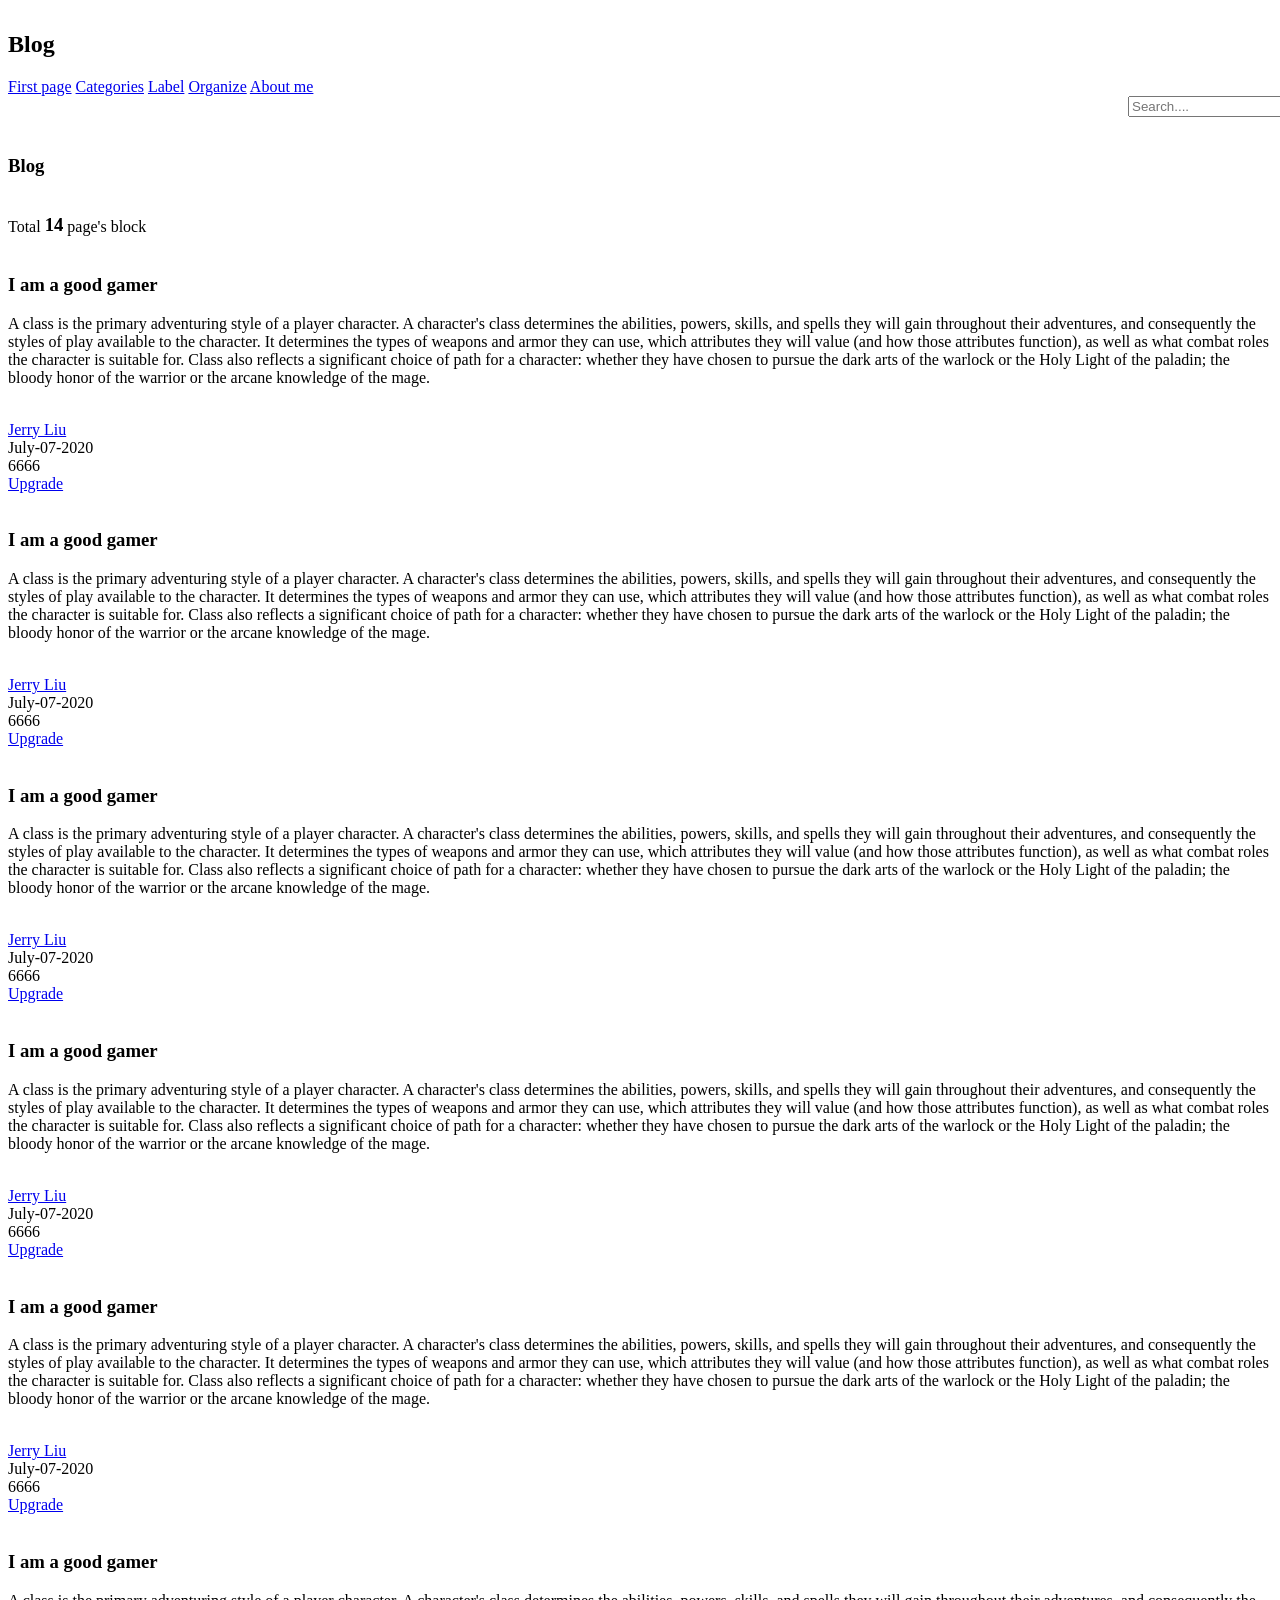
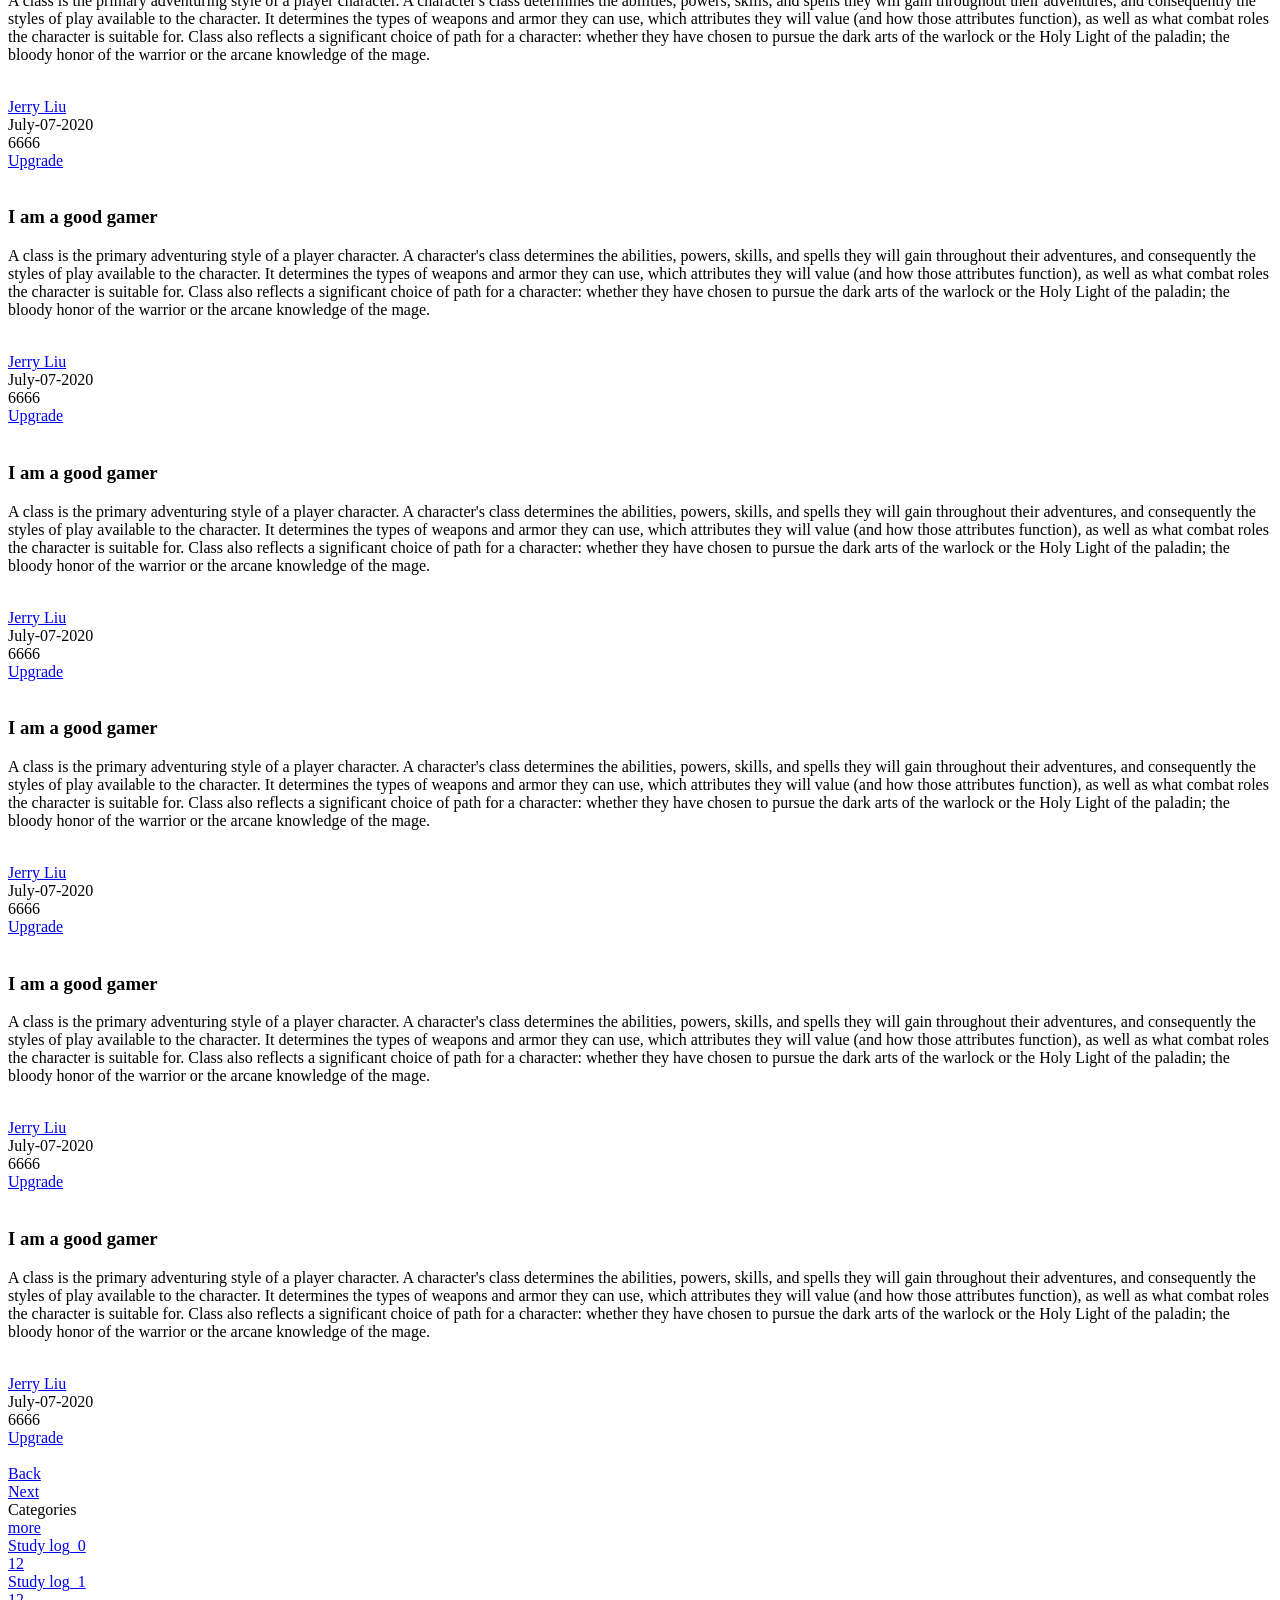
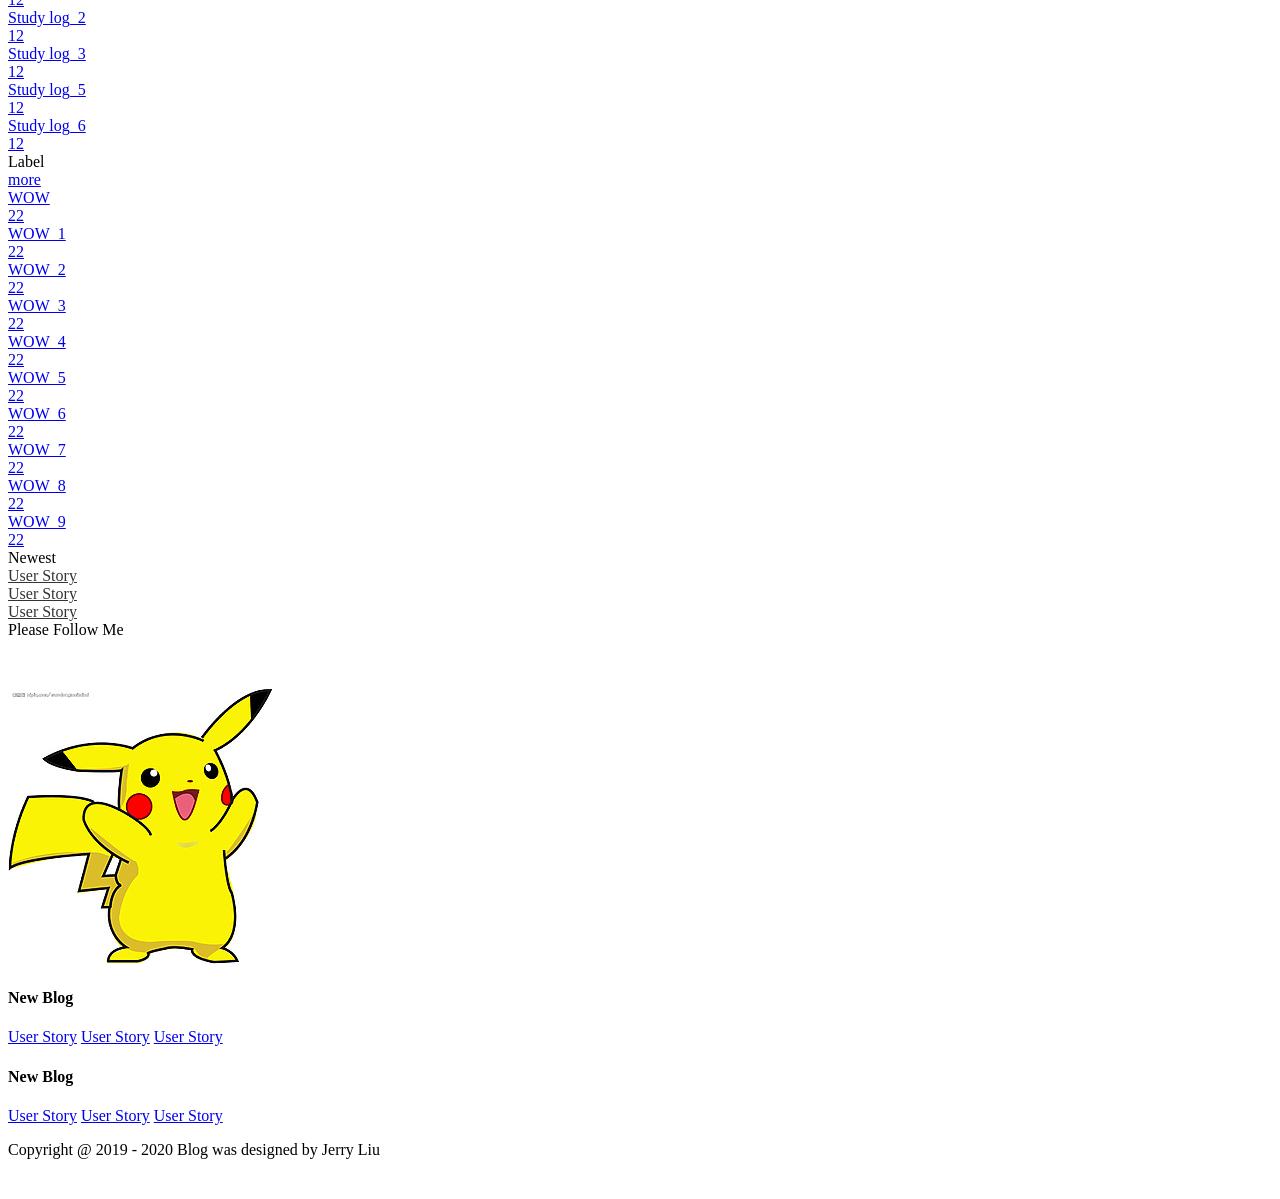
==== src/main/resources/templates/index.html @ 3574fde2 "adding html filesc" ====
<!DOCTYPE html>
<html lang="en">
<head>
    <meta charset="UTF-8">
    <title>First Page</title>
    <meta name="viewpoint" content="width=device-width,initial-scale=1.0">
    <link rel="stylesheet" href="https://cdn.jsdelivr.net/npm/semantic-ui@2.4.2/dist/semantic.min.css">
    <link rel="stylesheet" href="../static/css/me.css">
</head>

<body>
    <!--Navigation-->
    <nav class="ui inverted attached segment m-padded-tb-mini" >
        <div class="ui container">
            <div class="ui inverted secondary stackable menu">
                <h2 class="ui teal header item">Blog</h2>
                <a href="#" class="item"><i class="home icon"></i>First page</a>
                <a href="#" class="item"><i class="idea icon"></i>Categories</a>
                <a href="#" class="item"><i class="tags icon"></i>Label</a>
                <a href="#" class="item"><i class="clone icon"></i>Organize</a>
                <a href="#" class="item"><i class="info icon"></i>About me</a>
                <div class="right item">
                    <div class="ui icon input m-padded-tb-search">
                        <input type="text" placeholder="Search....">
                        <i class="search icon"></i>
                        <i class="search link icon"></i>
                    </div>

                </div>
            </div>
        </div>

    </nav>

    <!--Mid-->
    <div class="m-padded-tb-massive">
        <div class="ui container">
            <div class="ui grid">
                <!--left blog list-->
                <div class="eleven wide column">

                    <div class="ui top attached segment">
                        <div class="ui middle aligned two column grid">
                            <div class="column">
                                <h3 class="ui teal header">Blog</h3>
                            </div>
                            <div class="right aligned column">
                               Total <h3 class="ui orange header m-inline-block">14</h3> page's block
                            </div>
                        </div>
                    </div>
                    <!--content-->
                    <div class="ui attached segment">

                        <div class="ui padded vertical segment">
                            <div class="ui grid">
                                <div class="eleven wide column">
                                    <h3 class="ui header">I am a good gamer</h3>
                                    <p>A class is the primary adventuring style of a player character. A character's class determines the abilities, powers, skills, and spells they will gain throughout their adventures, and consequently the styles of play available to the character. It determines the types of weapons and armor they can use, which attributes they will value (and how those attributes function), as well as what combat roles the character is suitable for. Class also reflects a significant choice of path for a character: whether they have chosen to pursue the dark arts of the warlock or the Holy Light of the paladin; the bloody honor of the warrior or the arcane knowledge of the mage.</p>
                                    <div class="ui grid">
                                        <div class="eleven wide column">
                                            <div class="ui horizontal link list">
                                                <div class="item">

                                                    <img src="https://picsum.photos/id/1/30/30" alt="" class="ui avatar image">
                                                    <div class="content"><a href="#" class="header">Jerry Liu</a></div>
                                                </div>
                                                <div class="item">
                                                   <i class="calendar icon"></i> July-07-2020
                                                </div>
                                                <div class="class item">
                                                    <i class="eye icon"></i> 6666
                                                </div>
                                            </div>
                                        </div>
                                        <div class="right aligned five wide column">
                                            <a href="#" target="_blank" class="ui teal label">Upgrade</a>
                                        </div>
                                    </div>
                                </div>


                                <div class="five wide column">
                                    <a href="#" target="_blank">
                                        <img src="https://picsum.photos/id/1/800/400" alt="" class="ui rounded image">
                                    </a>
                                </div>
                            </div>
                        </div>
                        <div class="ui padded vertical segment">
                            <div class="ui grid">
                                <div class="eleven wide column">
                                    <h3 class="ui header">I am a good gamer</h3>
                                    <p>A class is the primary adventuring style of a player character. A character's class determines the abilities, powers, skills, and spells they will gain throughout their adventures, and consequently the styles of play available to the character. It determines the types of weapons and armor they can use, which attributes they will value (and how those attributes function), as well as what combat roles the character is suitable for. Class also reflects a significant choice of path for a character: whether they have chosen to pursue the dark arts of the warlock or the Holy Light of the paladin; the bloody honor of the warrior or the arcane knowledge of the mage.</p>
                                    <div class="ui grid">
                                        <div class="eleven wide column">
                                            <div class="ui horizontal link list">
                                                <div class="item">

                                                    <img src="https://picsum.photos/id/1/30/30" alt="" class="ui avatar image">
                                                    <div class="content"><a href="#" class="header">Jerry Liu</a></div>
                                                </div>
                                                <div class="item">
                                                    <i class="calendar icon"></i> July-07-2020
                                                </div>
                                                <div class="class item">
                                                    <i class="eye icon"></i> 6666
                                                </div>
                                            </div>
                                        </div>
                                        <div class="right aligned five wide column">
                                            <a href="#" target="_blank" class="ui teal label">Upgrade</a>
                                        </div>
                                    </div>
                                </div>


                                <div class="five wide column">
                                    <a href="#" target="_blank">
                                        <img src="https://picsum.photos/id/1/800/400" alt="" class="ui rounded image">
                                    </a>
                                </div>
                            </div>
                        </div>
                        <div class="ui padded vertical segment">
                            <div class="ui grid">
                                <div class="eleven wide column">
                                    <h3 class="ui header">I am a good gamer</h3>
                                    <p>A class is the primary adventuring style of a player character. A character's class determines the abilities, powers, skills, and spells they will gain throughout their adventures, and consequently the styles of play available to the character. It determines the types of weapons and armor they can use, which attributes they will value (and how those attributes function), as well as what combat roles the character is suitable for. Class also reflects a significant choice of path for a character: whether they have chosen to pursue the dark arts of the warlock or the Holy Light of the paladin; the bloody honor of the warrior or the arcane knowledge of the mage.</p>
                                    <div class="ui grid">
                                        <div class="eleven wide column">
                                            <div class="ui horizontal link list">
                                                <div class="item">

                                                    <img src="https://picsum.photos/id/1/30/30" alt="" class="ui avatar image">
                                                    <div class="content"><a href="#" class="header">Jerry Liu</a></div>
                                                </div>
                                                <div class="item">
                                                    <i class="calendar icon"></i> July-07-2020
                                                </div>
                                                <div class="class item">
                                                    <i class="eye icon"></i> 6666
                                                </div>
                                            </div>
                                        </div>
                                        <div class="right aligned five wide column">
                                            <a href="#" target="_blank" class="ui teal label">Upgrade</a>
                                        </div>
                                    </div>
                                </div>


                                <div class="five wide column">
                                    <a href="#" target="_blank">
                                        <img src="https://picsum.photos/id/1/800/400" alt="" class="ui rounded image">
                                    </a>
                                </div>
                            </div>
                        </div>
                        <div class="ui padded vertical segment">
                            <div class="ui grid">
                                <div class="eleven wide column">
                                    <h3 class="ui header">I am a good gamer</h3>
                                    <p>A class is the primary adventuring style of a player character. A character's class determines the abilities, powers, skills, and spells they will gain throughout their adventures, and consequently the styles of play available to the character. It determines the types of weapons and armor they can use, which attributes they will value (and how those attributes function), as well as what combat roles the character is suitable for. Class also reflects a significant choice of path for a character: whether they have chosen to pursue the dark arts of the warlock or the Holy Light of the paladin; the bloody honor of the warrior or the arcane knowledge of the mage.</p>
                                    <div class="ui grid">
                                        <div class="eleven wide column">
                                            <div class="ui horizontal link list">
                                                <div class="item">

                                                    <img src="https://picsum.photos/id/1/30/30" alt="" class="ui avatar image">
                                                    <div class="content"><a href="#" class="header">Jerry Liu</a></div>
                                                </div>
                                                <div class="item">
                                                    <i class="calendar icon"></i> July-07-2020
                                                </div>
                                                <div class="class item">
                                                    <i class="eye icon"></i> 6666
                                                </div>
                                            </div>
                                        </div>
                                        <div class="right aligned five wide column">
                                            <a href="#" target="_blank" class="ui teal label">Upgrade</a>
                                        </div>
                                    </div>
                                </div>


                                <div class="five wide column">
                                    <a href="#" target="_blank">
                                        <img src="https://picsum.photos/id/1/800/400" alt="" class="ui rounded image">
                                    </a>
                                </div>
                            </div>
                        </div>
                        <div class="ui padded vertical segment">
                            <div class="ui grid">
                                <div class="eleven wide column">
                                    <h3 class="ui header">I am a good gamer</h3>
                                    <p>A class is the primary adventuring style of a player character. A character's class determines the abilities, powers, skills, and spells they will gain throughout their adventures, and consequently the styles of play available to the character. It determines the types of weapons and armor they can use, which attributes they will value (and how those attributes function), as well as what combat roles the character is suitable for. Class also reflects a significant choice of path for a character: whether they have chosen to pursue the dark arts of the warlock or the Holy Light of the paladin; the bloody honor of the warrior or the arcane knowledge of the mage.</p>
                                    <div class="ui grid">
                                        <div class="eleven wide column">
                                            <div class="ui horizontal link list">
                                                <div class="item">

                                                    <img src="https://picsum.photos/id/1/30/30" alt="" class="ui avatar image">
                                                    <div class="content"><a href="#" class="header">Jerry Liu</a></div>
                                                </div>
                                                <div class="item">
                                                    <i class="calendar icon"></i> July-07-2020
                                                </div>
                                                <div class="class item">
                                                    <i class="eye icon"></i> 6666
                                                </div>
                                            </div>
                                        </div>
                                        <div class="right aligned five wide column">
                                            <a href="#" target="_blank" class="ui teal label">Upgrade</a>
                                        </div>
                                    </div>
                                </div>


                                <div class="five wide column">
                                    <a href="#" target="_blank">
                                        <img src="https://picsum.photos/id/1/800/400" alt="" class="ui rounded image">
                                    </a>
                                </div>
                            </div>
                        </div>
                        <div class="ui padded vertical segment">
                            <div class="ui grid">
                                <div class="eleven wide column">
                                    <h3 class="ui header">I am a good gamer</h3>
                                    <p>A class is the primary adventuring style of a player character. A character's class determines the abilities, powers, skills, and spells they will gain throughout their adventures, and consequently the styles of play available to the character. It determines the types of weapons and armor they can use, which attributes they will value (and how those attributes function), as well as what combat roles the character is suitable for. Class also reflects a significant choice of path for a character: whether they have chosen to pursue the dark arts of the warlock or the Holy Light of the paladin; the bloody honor of the warrior or the arcane knowledge of the mage.</p>
                                    <div class="ui grid">
                                        <div class="eleven wide column">
                                            <div class="ui horizontal link list">
                                                <div class="item">

                                                    <img src="https://picsum.photos/id/1/30/30" alt="" class="ui avatar image">
                                                    <div class="content"><a href="#" class="header">Jerry Liu</a></div>
                                                </div>
                                                <div class="item">
                                                    <i class="calendar icon"></i> July-07-2020
                                                </div>
                                                <div class="class item">
                                                    <i class="eye icon"></i> 6666
                                                </div>
                                            </div>
                                        </div>
                                        <div class="right aligned five wide column">
                                            <a href="#" target="_blank" class="ui teal label">Upgrade</a>
                                        </div>
                                    </div>
                                </div>


                                <div class="five wide column">
                                    <a href="#" target="_blank">
                                        <img src="https://picsum.photos/id/1/800/400" alt="" class="ui rounded image">
                                    </a>
                                </div>
                            </div>
                        </div>
                        <div class="ui padded vertical segment">
                            <div class="ui grid">
                                <div class="eleven wide column">
                                    <h3 class="ui header">I am a good gamer</h3>
                                    <p>A class is the primary adventuring style of a player character. A character's class determines the abilities, powers, skills, and spells they will gain throughout their adventures, and consequently the styles of play available to the character. It determines the types of weapons and armor they can use, which attributes they will value (and how those attributes function), as well as what combat roles the character is suitable for. Class also reflects a significant choice of path for a character: whether they have chosen to pursue the dark arts of the warlock or the Holy Light of the paladin; the bloody honor of the warrior or the arcane knowledge of the mage.</p>
                                    <div class="ui grid">
                                        <div class="eleven wide column">
                                            <div class="ui horizontal link list">
                                                <div class="item">

                                                    <img src="https://picsum.photos/id/1/30/30" alt="" class="ui avatar image">
                                                    <div class="content"><a href="#" class="header">Jerry Liu</a></div>
                                                </div>
                                                <div class="item">
                                                    <i class="calendar icon"></i> July-07-2020
                                                </div>
                                                <div class="class item">
                                                    <i class="eye icon"></i> 6666
                                                </div>
                                            </div>
                                        </div>
                                        <div class="right aligned five wide column">
                                            <a href="#" target="_blank" class="ui teal label">Upgrade</a>
                                        </div>
                                    </div>
                                </div>


                                <div class="five wide column">
                                    <a href="#" target="_blank">
                                        <img src="https://picsum.photos/id/1/800/400" alt="" class="ui rounded image">
                                    </a>
                                </div>
                            </div>
                        </div>
                        <div class="ui padded vertical segment">
                            <div class="ui grid">
                                <div class="eleven wide column">
                                    <h3 class="ui header">I am a good gamer</h3>
                                    <p>A class is the primary adventuring style of a player character. A character's class determines the abilities, powers, skills, and spells they will gain throughout their adventures, and consequently the styles of play available to the character. It determines the types of weapons and armor they can use, which attributes they will value (and how those attributes function), as well as what combat roles the character is suitable for. Class also reflects a significant choice of path for a character: whether they have chosen to pursue the dark arts of the warlock or the Holy Light of the paladin; the bloody honor of the warrior or the arcane knowledge of the mage.</p>
                                    <div class="ui grid">
                                        <div class="eleven wide column">
                                            <div class="ui horizontal link list">
                                                <div class="item">

                                                    <img src="https://picsum.photos/id/1/30/30" alt="" class="ui avatar image">
                                                    <div class="content"><a href="#" class="header">Jerry Liu</a></div>
                                                </div>
                                                <div class="item">
                                                    <i class="calendar icon"></i> July-07-2020
                                                </div>
                                                <div class="class item">
                                                    <i class="eye icon"></i> 6666
                                                </div>
                                            </div>
                                        </div>
                                        <div class="right aligned five wide column">
                                            <a href="#" target="_blank" class="ui teal label">Upgrade</a>
                                        </div>
                                    </div>
                                </div>


                                <div class="five wide column">
                                    <a href="#" target="_blank">
                                        <img src="https://picsum.photos/id/1/800/400" alt="" class="ui rounded image">
                                    </a>
                                </div>
                            </div>
                        </div>
                        <div class="ui padded vertical segment">
                            <div class="ui grid">
                                <div class="eleven wide column">
                                    <h3 class="ui header">I am a good gamer</h3>
                                    <p>A class is the primary adventuring style of a player character. A character's class determines the abilities, powers, skills, and spells they will gain throughout their adventures, and consequently the styles of play available to the character. It determines the types of weapons and armor they can use, which attributes they will value (and how those attributes function), as well as what combat roles the character is suitable for. Class also reflects a significant choice of path for a character: whether they have chosen to pursue the dark arts of the warlock or the Holy Light of the paladin; the bloody honor of the warrior or the arcane knowledge of the mage.</p>
                                    <div class="ui grid">
                                        <div class="eleven wide column">
                                            <div class="ui horizontal link list">
                                                <div class="item">

                                                    <img src="https://picsum.photos/id/1/30/30" alt="" class="ui avatar image">
                                                    <div class="content"><a href="#" class="header">Jerry Liu</a></div>
                                                </div>
                                                <div class="item">
                                                    <i class="calendar icon"></i> July-07-2020
                                                </div>
                                                <div class="class item">
                                                    <i class="eye icon"></i> 6666
                                                </div>
                                            </div>
                                        </div>
                                        <div class="right aligned five wide column">
                                            <a href="#" target="_blank" class="ui teal label">Upgrade</a>
                                        </div>
                                    </div>
                                </div>


                                <div class="five wide column">
                                    <a href="#" target="_blank">
                                        <img src="https://picsum.photos/id/1/800/400" alt="" class="ui rounded image">
                                    </a>
                                </div>
                            </div>
                        </div>
                        <div class="ui padded vertical segment">
                            <div class="ui grid">
                                <div class="eleven wide column">
                                    <h3 class="ui header">I am a good gamer</h3>
                                    <p>A class is the primary adventuring style of a player character. A character's class determines the abilities, powers, skills, and spells they will gain throughout their adventures, and consequently the styles of play available to the character. It determines the types of weapons and armor they can use, which attributes they will value (and how those attributes function), as well as what combat roles the character is suitable for. Class also reflects a significant choice of path for a character: whether they have chosen to pursue the dark arts of the warlock or the Holy Light of the paladin; the bloody honor of the warrior or the arcane knowledge of the mage.</p>
                                    <div class="ui grid">
                                        <div class="eleven wide column">
                                            <div class="ui horizontal link list">
                                                <div class="item">

                                                    <img src="https://picsum.photos/id/1/30/30" alt="" class="ui avatar image">
                                                    <div class="content"><a href="#" class="header">Jerry Liu</a></div>
                                                </div>
                                                <div class="item">
                                                    <i class="calendar icon"></i> July-07-2020
                                                </div>
                                                <div class="class item">
                                                    <i class="eye icon"></i> 6666
                                                </div>
                                            </div>
                                        </div>
                                        <div class="right aligned five wide column">
                                            <a href="#" target="_blank" class="ui teal label">Upgrade</a>
                                        </div>
                                    </div>
                                </div>


                                <div class="five wide column">
                                    <a href="#" target="_blank">
                                        <img src="https://picsum.photos/id/1/800/400" alt="" class="ui rounded image">
                                    </a>
                                </div>
                            </div>
                        </div>
                        <div class="ui padded vertical segment">
                            <div class="ui grid">
                                <div class="eleven wide column">
                                    <h3 class="ui header">I am a good gamer</h3>
                                    <p>A class is the primary adventuring style of a player character. A character's class determines the abilities, powers, skills, and spells they will gain throughout their adventures, and consequently the styles of play available to the character. It determines the types of weapons and armor they can use, which attributes they will value (and how those attributes function), as well as what combat roles the character is suitable for. Class also reflects a significant choice of path for a character: whether they have chosen to pursue the dark arts of the warlock or the Holy Light of the paladin; the bloody honor of the warrior or the arcane knowledge of the mage.</p>
                                    <div class="ui grid">
                                        <div class="eleven wide column">
                                            <div class="ui horizontal link list">
                                                <div class="item">

                                                    <img src="https://picsum.photos/id/1/30/30" alt="" class="ui avatar image">
                                                    <div class="content"><a href="#" class="header">Jerry Liu</a></div>
                                                </div>
                                                <div class="item">
                                                    <i class="calendar icon"></i> July-07-2020
                                                </div>
                                                <div class="class item">
                                                    <i class="eye icon"></i> 6666
                                                </div>
                                            </div>
                                        </div>
                                        <div class="right aligned five wide column">
                                            <a href="#" target="_blank" class="ui teal label">Upgrade</a>
                                        </div>
                                    </div>
                                </div>


                                <div class="five wide column">
                                    <a href="#" target="_blank">
                                        <img src="https://picsum.photos/id/1/800/400" alt="" class="ui rounded image">
                                    </a>
                                </div>
                            </div>
                        </div>

                    </div>

                    <!--footer-->
                    <div class="class ui bottom attached column">
                        <div class="ui middle aligned two column grid">
                            <div class="column">
                                <a href="#" class="ui teal basic button">Back</a>
                            </div>
                            <div class="right aligned column">
                                <a href="#" class="ui teal basic button">Next</a>
                            </div>
                        </div>
                    </div>
                </div>
                    <!--right top-->
                <div class="five wide column">
                    <!--Categories-->
                    <div class="ui segments">
                        <div class="ui secondary segment">
                            <div class="ui two column grid">
                                <div class="column">
                                    <i class="idea icon"></i> Categories
                                </div>
                                <div class="right aligned column">
                                    <a href="#" target="_blank">more <i class="angle double right icon"></i></a>
                                </div>
                            </div>
                        </div>
                        <div class="ui teal segment">
                            <div class="ui fluid vertical menu">
                                <a href="#" class="item">
                                    Study log_0
                                    <div class="ui teal basic left pointing label">12</div>
                                </a>
                                <a href="#" class="item">
                                    Study log_1
                                    <div class="ui teal basic left pointing label">12</div>
                                </a>
                                <a href="#" class="item">
                                    Study log_2
                                    <div class="ui teal basic left pointing label">12</div>
                                </a>
                                <a href="#" class="item">
                                    Study log_3
                                    <div class="ui teal basic left pointing label">12</div>
                                </a>
                                <a href="#" class="item">
                                    Study log_5
                                    <div class="ui teal basic left pointing label">12</div>
                                </a>
                                <a href="#" class="item">
                                    Study log_6
                                    <div class="ui teal basic left pointing label">12</div>
                                </a>
                            </div>
                        </div>
                    </div>
                    <!--Label-->
                    <div class="ui segments">
                        <div class="ui secondary segment">
                            <div class="ui two column grid">
                                <div class="column">
                                    <i class="tags icon"></i> Label
                                </div>
                                <div class="right aligned column">
                                    <a href="#" target="_blank">more <i class="angle double right icon"></i></a>
                                </div>
                            </div>
                        </div>
                                <div class="ui teal segment">
                                    <a href="#" target="-_blank" class="ui teal basic left pointing label">
                                        WOW <div class="detail">22</div>
                                    </a>
                                    <a href="#" target="-_blank" class="ui teal basic left pointing label">
                                        WOW_1 <div class="detail">22</div>
                                    </a>
                                    <a href="#" target="-_blank" class="ui teal basic left pointing label">
                                        WOW_2 <div class="detail">22</div>
                                    </a>
                                    <a href="#" target="-_blank" class="ui teal basic left pointing label">
                                        WOW_3 <div class="detail">22</div>
                                    </a>
                                    <a href="#" target="-_blank" class="ui teal basic left pointing label">
                                        WOW_4 <div class="detail">22</div>
                                    </a>
                                    <a href="#" target="-_blank" class="ui teal basic left pointing label">
                                        WOW_5<div class="detail">22</div>
                                    </a>
                                    <a href="#" target="-_blank" class="ui teal basic left pointing label">
                                        WOW_6 <div class="detail">22</div>
                                    </a>
                                    <a href="#" target="-_blank" class="ui teal basic left pointing label">
                                        WOW_7 <div class="detail">22</div>
                                    </a>
                                    <a href="#" target="-_blank" class="ui teal basic left pointing label">
                                        WOW_8 <div class="detail">22</div>
                                    </a>
                                    <a href="#" target="-_blank" class="ui teal basic left pointing label">
                                        WOW_9 <div class="detail">22</div>
                                    </a>
                                </div>
                    </div>

                    <!--Newest Suggestion-->
                    <div class="class ui segments">
                        <div class="ui secondary segment">
                            <i class="bookmark icon"></i>Newest
                        </div>
                        <div class="ui segment">
                            <a href="#" target="_blank" class="m-black">User Story</a>
                        </div>
                        <div class="ui segment">
                            <a href="#" target="_blank" class="m-black">User Story</a>
                        </div>
                        <div class="ui segment">
                            <a href="#" target="_blank" class="m-black">User Story</a>
                        </div>
                    </div>

                    <!--二维码-->
                    <div class="ui horizontal divider header">Please Follow Me</div>
                    <div class="ui card">
                        <img src="" alt="" class="ui rounded imag">
                    </div>
                </div>
            </div>
        </div>

    </div>


    <!--basement footer-->
    <footer class="ui inverted vertical segment m-padded-tb-massive">
        <div class="ui center aligned container">
            <div class="ui inverted divided grid">
                <div class="three wide column">
                    <img src="../static/images/16pic_1892356_s.jpg" class="ui rounded image" alt="">
                </div>
                <div class="three wide column"></div>
                    <div class="ui inverted link list">
                        <h4 class="ui inverted header">New Blog</h4>
                        <a href="#" class="item">User Story</a>
                        <a href="#" class="item">User Story</a>
                        <a href="#" class="item">User Story</a>
                    </div>
                <div class="three wide column"></div>
                    <div class="ui inverted link list">
                        <h4 class="ui inverted header">New Blog</h4>
                        <a href="#" class="item">User Story</a>
                        <a href="#" class="item">User Story</a>
                        <a href="#" class="item">User Story</a>
                    </div>
                <div class="seven wide column">
                </div>
            </div>
            <div class="ui inverted section divider"></div>
            <p>Copyright @ 2019 - 2020 Blog was designed by Jerry Liu</p>
        </div>

    </footer>
<script src="https://cdn.jsdelivr.net/npm/jquery@3.2/dist/jquery.min.js"></script>
<script src="https://cdn.jsdelivr.net/npm/semantic-ui@2.4.2/dist/semantic.min.js"></script>

</body>
</html>
---- src/main/resources/static/css/me.css ----
.m-padded-tb-mini{
    padding-top: 0.2em !important;
    padding-bottom: 0.2em !important;
    padding-right: 50em !important;
}

.m-padded-tb-search{
    padding-left: 70em !important;
}
.m-padded-tb-massive {
    padding-top: 1em !important;
    padding-bottom: 1em !important;
    padding-right: 0.01em !important;
}
.m-inline-block{
    display: inline-block !important;
}
.m-black{
    color:#333 !important;
}
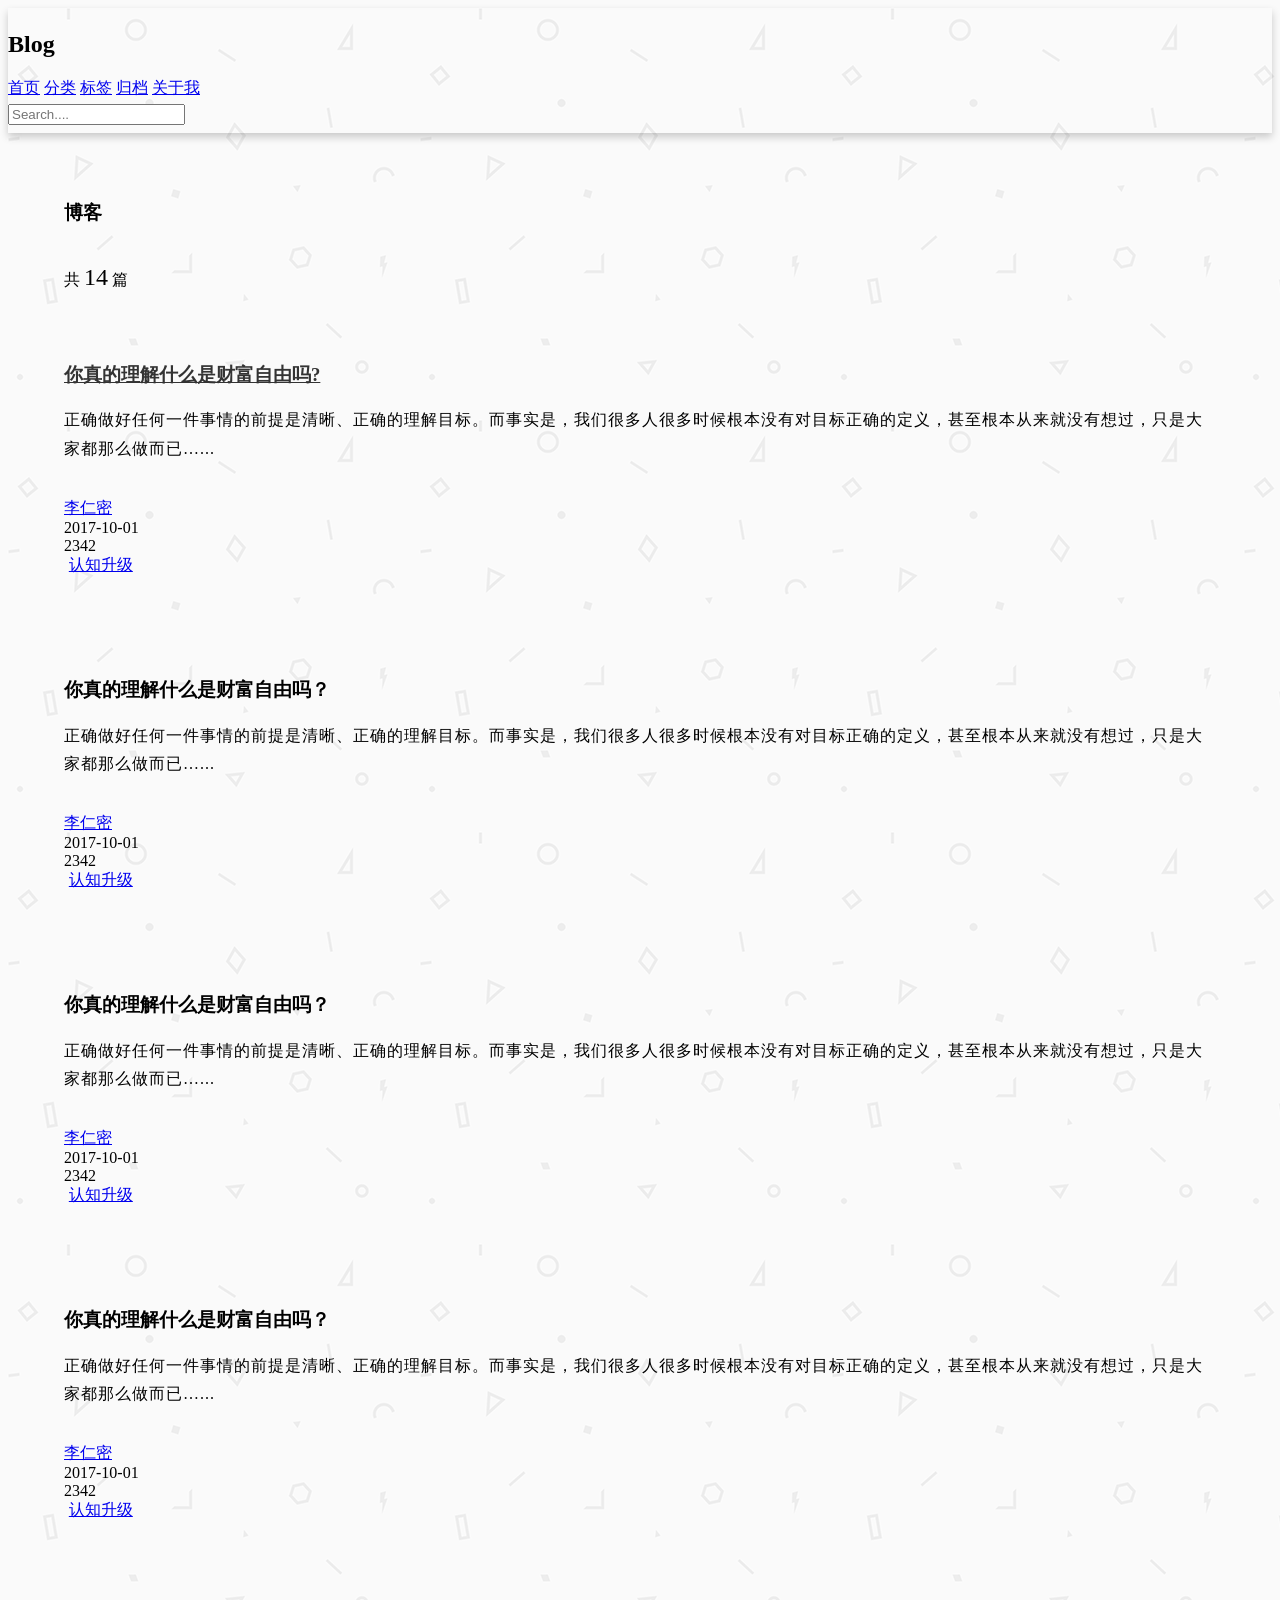
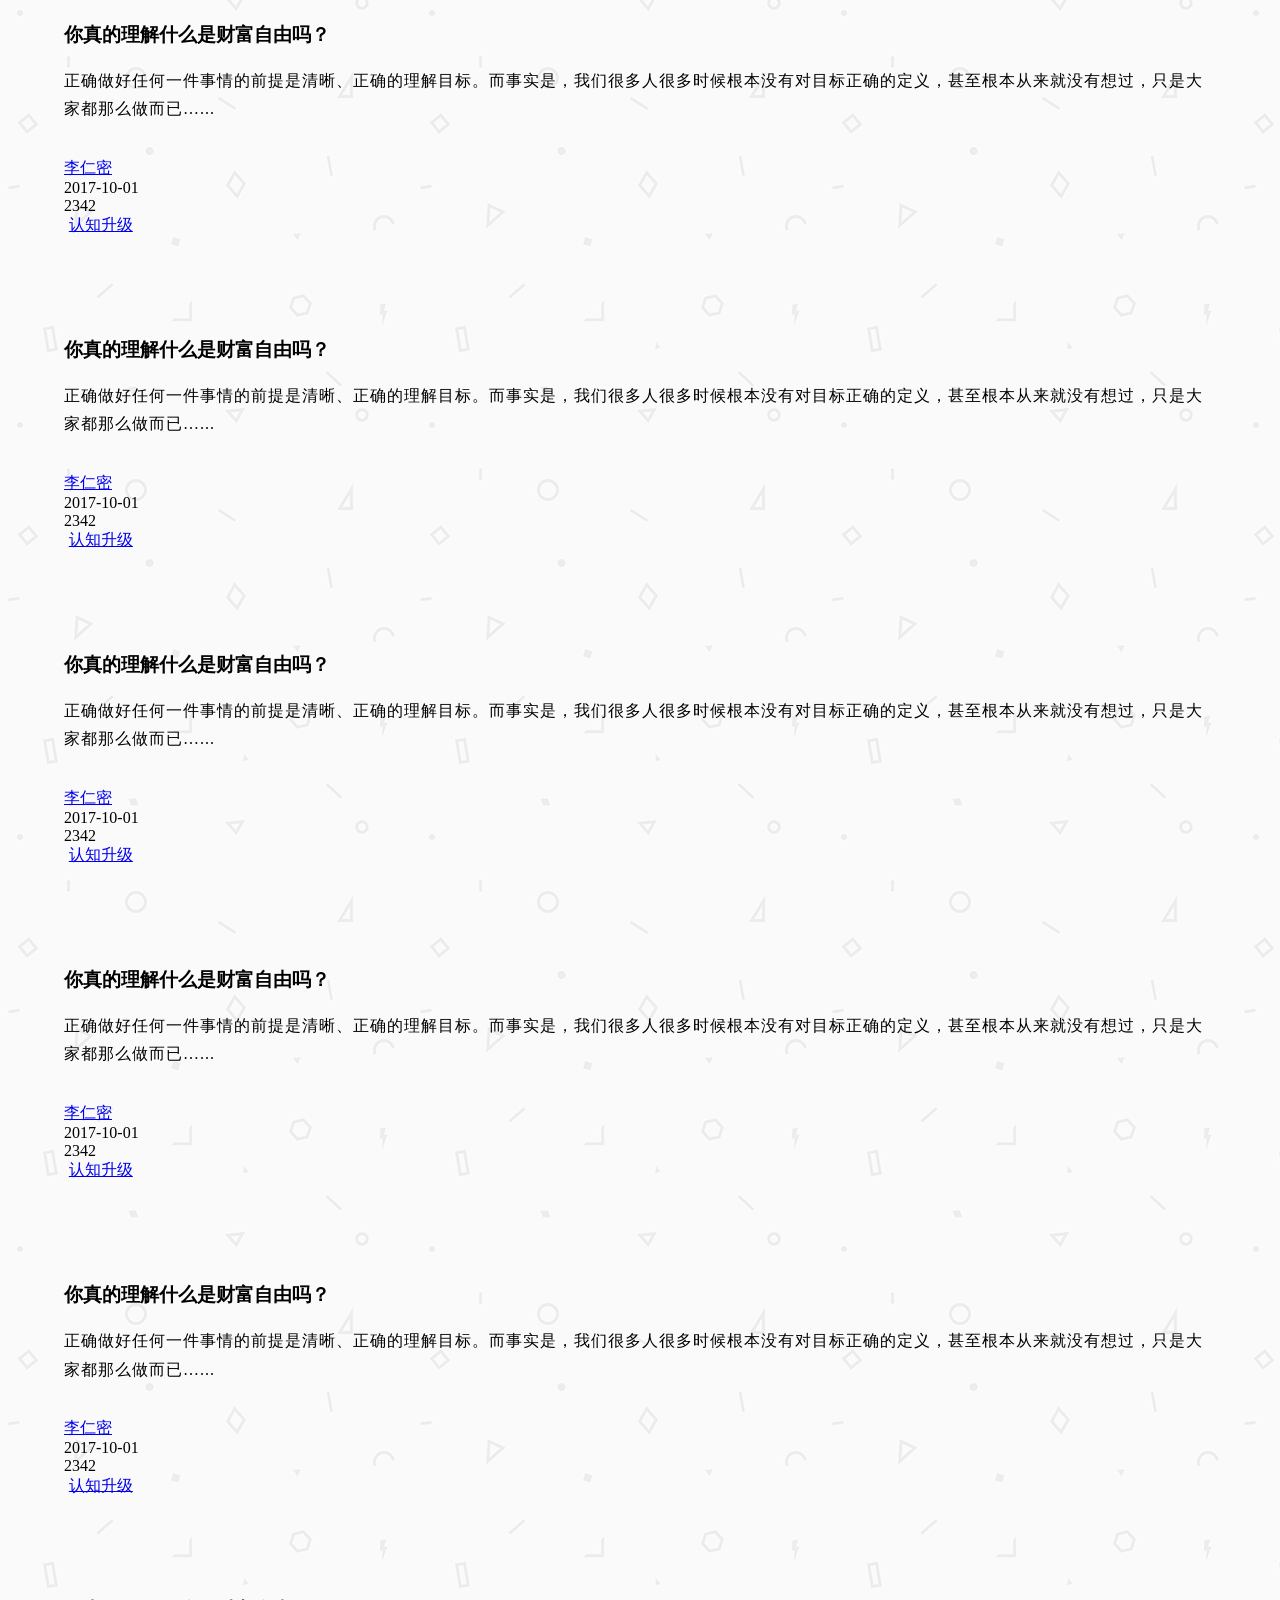
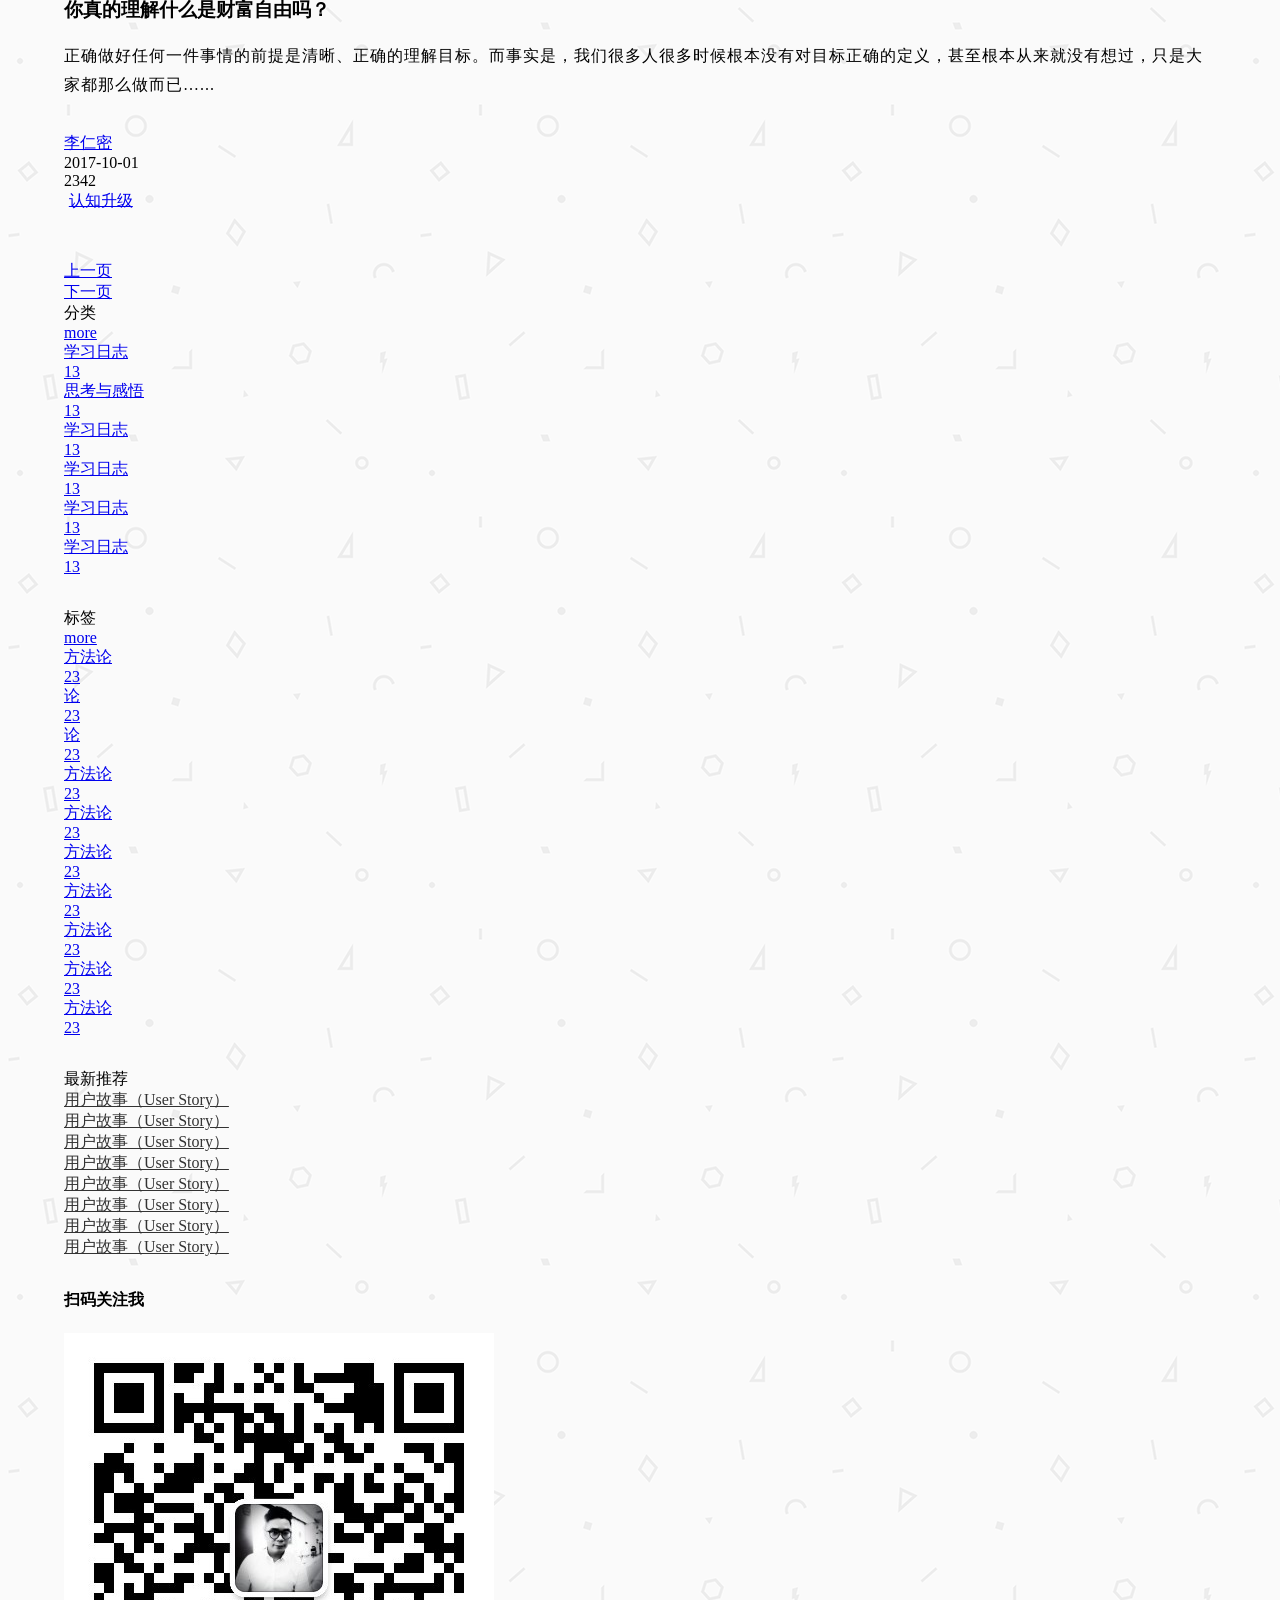
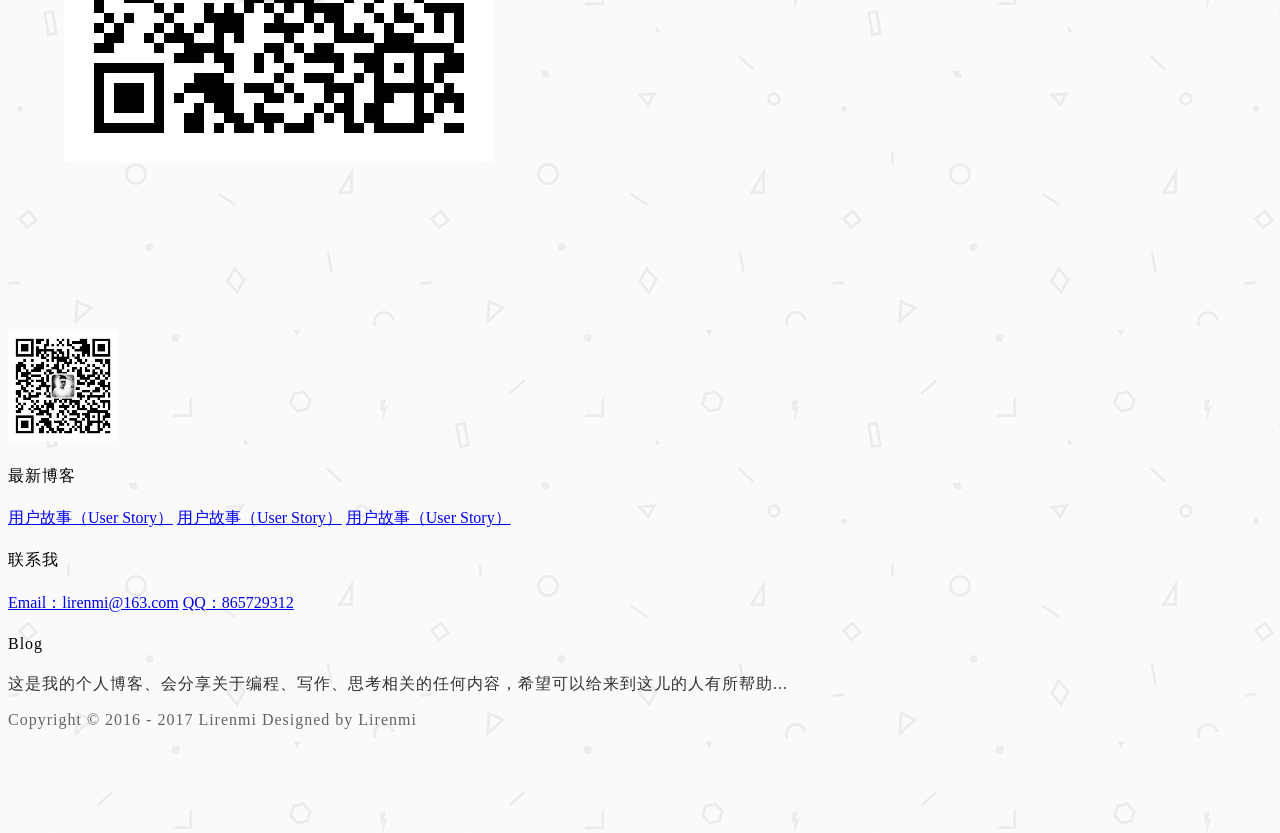
==== commit 89311886: "adding all html files and backed logic" ====
--- a/src/main/resources/templates/index.html
+++ b/src/main/resources/templates/index.html
@@ -1,605 +1,603 @@
 <!DOCTYPE html>
-<html lang="en">
-<head>
-    <meta charset="UTF-8">
-    <title>First Page</title>
-    <meta name="viewpoint" content="width=device-width,initial-scale=1.0">
-    <link rel="stylesheet" href="https://cdn.jsdelivr.net/npm/semantic-ui@2.4.2/dist/semantic.min.css">
-    <link rel="stylesheet" href="../static/css/me.css">
+<html lang="en" xmlns:th="http://www.w3.org/1999/xhtml">
+<head th:replace="_fragments :: head(~{::title})">
+  <meta charset="UTF-8">
+  <meta name="viewport" content="width=device-width, initial-scale=1.0">
+  <title>博客</title>
+  <link rel="stylesheet" href="https://cdn.jsdelivr.net/semantic-ui/2.2.4/semantic.min.css" >
+  <link rel="stylesheet" href="../static/css/me.css" >
 </head>
-
 <body>
-    <!--Navigation-->
-    <nav class="ui inverted attached segment m-padded-tb-mini" >
-        <div class="ui container">
-            <div class="ui inverted secondary stackable menu">
-                <h2 class="ui teal header item">Blog</h2>
-                <a href="#" class="item"><i class="home icon"></i>First page</a>
-                <a href="#" class="item"><i class="idea icon"></i>Categories</a>
-                <a href="#" class="item"><i class="tags icon"></i>Label</a>
-                <a href="#" class="item"><i class="clone icon"></i>Organize</a>
-                <a href="#" class="item"><i class="info icon"></i>About me</a>
-                <div class="right item">
-                    <div class="ui icon input m-padded-tb-search">
-                        <input type="text" placeholder="Search....">
-                        <i class="search icon"></i>
-                        <i class="search link icon"></i>
-                    </div>
-
-                </div>
-            </div>
+
+  <!--导航-->
+  <nav th:replace="_fragments :: menu(1)" class="ui inverted attached segment m-padded-tb-mini m-shadow-small" >
+    <div class="ui container">
+      <div class="ui inverted secondary stackable menu">
+        <h2 class="ui teal header item">Blog</h2>
+        <a href="#" class=" m-item item m-mobile-hide"><i class="mini home icon"></i>首页</a>
+        <a href="#" class="m-item item m-mobile-hide"><i class="mini idea icon"></i>分类</a>
+        <a href="#" class="m-item item m-mobile-hide"><i class="mini tags icon"></i>标签</a>
+        <a href="#" class="m-item item m-mobile-hide"><i class="mini clone icon"></i>归档</a>
+        <a href="#" class="m-item item m-mobile-hide"><i class="mini info icon"></i>关于我</a>
+        <div class="right m-item item m-mobile-hide">
+          <div class="ui icon inverted transparent input m-margin-tb-tiny">
+            <input type="text" placeholder="Search....">
+            <i class="search link icon"></i>
+          </div>
         </div>
-
-    </nav>
-
-    <!--Mid-->
-    <div class="m-padded-tb-massive">
-        <div class="ui container">
-            <div class="ui grid">
-                <!--left blog list-->
-                <div class="eleven wide column">
-
-                    <div class="ui top attached segment">
-                        <div class="ui middle aligned two column grid">
-                            <div class="column">
-                                <h3 class="ui teal header">Blog</h3>
-                            </div>
-                            <div class="right aligned column">
-                               Total <h3 class="ui orange header m-inline-block">14</h3> page's block
-                            </div>
-                        </div>
-                    </div>
-                    <!--content-->
-                    <div class="ui attached segment">
-
-                        <div class="ui padded vertical segment">
-                            <div class="ui grid">
-                                <div class="eleven wide column">
-                                    <h3 class="ui header">I am a good gamer</h3>
-                                    <p>A class is the primary adventuring style of a player character. A character's class determines the abilities, powers, skills, and spells they will gain throughout their adventures, and consequently the styles of play available to the character. It determines the types of weapons and armor they can use, which attributes they will value (and how those attributes function), as well as what combat roles the character is suitable for. Class also reflects a significant choice of path for a character: whether they have chosen to pursue the dark arts of the warlock or the Holy Light of the paladin; the bloody honor of the warrior or the arcane knowledge of the mage.</p>
-                                    <div class="ui grid">
-                                        <div class="eleven wide column">
-                                            <div class="ui horizontal link list">
-                                                <div class="item">
-
-                                                    <img src="https://picsum.photos/id/1/30/30" alt="" class="ui avatar image">
-                                                    <div class="content"><a href="#" class="header">Jerry Liu</a></div>
-                                                </div>
-                                                <div class="item">
-                                                   <i class="calendar icon"></i> July-07-2020
-                                                </div>
-                                                <div class="class item">
-                                                    <i class="eye icon"></i> 6666
-                                                </div>
-                                            </div>
-                                        </div>
-                                        <div class="right aligned five wide column">
-                                            <a href="#" target="_blank" class="ui teal label">Upgrade</a>
-                                        </div>
-                                    </div>
-                                </div>
-
-
-                                <div class="five wide column">
-                                    <a href="#" target="_blank">
-                                        <img src="https://picsum.photos/id/1/800/400" alt="" class="ui rounded image">
-                                    </a>
-                                </div>
-                            </div>
-                        </div>
-                        <div class="ui padded vertical segment">
-                            <div class="ui grid">
-                                <div class="eleven wide column">
-                                    <h3 class="ui header">I am a good gamer</h3>
-                                    <p>A class is the primary adventuring style of a player character. A character's class determines the abilities, powers, skills, and spells they will gain throughout their adventures, and consequently the styles of play available to the character. It determines the types of weapons and armor they can use, which attributes they will value (and how those attributes function), as well as what combat roles the character is suitable for. Class also reflects a significant choice of path for a character: whether they have chosen to pursue the dark arts of the warlock or the Holy Light of the paladin; the bloody honor of the warrior or the arcane knowledge of the mage.</p>
-                                    <div class="ui grid">
-                                        <div class="eleven wide column">
-                                            <div class="ui horizontal link list">
-                                                <div class="item">
-
-                                                    <img src="https://picsum.photos/id/1/30/30" alt="" class="ui avatar image">
-                                                    <div class="content"><a href="#" class="header">Jerry Liu</a></div>
-                                                </div>
-                                                <div class="item">
-                                                    <i class="calendar icon"></i> July-07-2020
-                                                </div>
-                                                <div class="class item">
-                                                    <i class="eye icon"></i> 6666
-                                                </div>
-                                            </div>
-                                        </div>
-                                        <div class="right aligned five wide column">
-                                            <a href="#" target="_blank" class="ui teal label">Upgrade</a>
-                                        </div>
-                                    </div>
-                                </div>
-
-
-                                <div class="five wide column">
-                                    <a href="#" target="_blank">
-                                        <img src="https://picsum.photos/id/1/800/400" alt="" class="ui rounded image">
-                                    </a>
-                                </div>
-                            </div>
-                        </div>
-                        <div class="ui padded vertical segment">
-                            <div class="ui grid">
-                                <div class="eleven wide column">
-                                    <h3 class="ui header">I am a good gamer</h3>
-                                    <p>A class is the primary adventuring style of a player character. A character's class determines the abilities, powers, skills, and spells they will gain throughout their adventures, and consequently the styles of play available to the character. It determines the types of weapons and armor they can use, which attributes they will value (and how those attributes function), as well as what combat roles the character is suitable for. Class also reflects a significant choice of path for a character: whether they have chosen to pursue the dark arts of the warlock or the Holy Light of the paladin; the bloody honor of the warrior or the arcane knowledge of the mage.</p>
-                                    <div class="ui grid">
-                                        <div class="eleven wide column">
-                                            <div class="ui horizontal link list">
-                                                <div class="item">
-
-                                                    <img src="https://picsum.photos/id/1/30/30" alt="" class="ui avatar image">
-                                                    <div class="content"><a href="#" class="header">Jerry Liu</a></div>
-                                                </div>
-                                                <div class="item">
-                                                    <i class="calendar icon"></i> July-07-2020
-                                                </div>
-                                                <div class="class item">
-                                                    <i class="eye icon"></i> 6666
-                                                </div>
-                                            </div>
-                                        </div>
-                                        <div class="right aligned five wide column">
-                                            <a href="#" target="_blank" class="ui teal label">Upgrade</a>
-                                        </div>
-                                    </div>
-                                </div>
-
-
-                                <div class="five wide column">
-                                    <a href="#" target="_blank">
-                                        <img src="https://picsum.photos/id/1/800/400" alt="" class="ui rounded image">
-                                    </a>
-                                </div>
-                            </div>
-                        </div>
-                        <div class="ui padded vertical segment">
-                            <div class="ui grid">
-                                <div class="eleven wide column">
-                                    <h3 class="ui header">I am a good gamer</h3>
-                                    <p>A class is the primary adventuring style of a player character. A character's class determines the abilities, powers, skills, and spells they will gain throughout their adventures, and consequently the styles of play available to the character. It determines the types of weapons and armor they can use, which attributes they will value (and how those attributes function), as well as what combat roles the character is suitable for. Class also reflects a significant choice of path for a character: whether they have chosen to pursue the dark arts of the warlock or the Holy Light of the paladin; the bloody honor of the warrior or the arcane knowledge of the mage.</p>
-                                    <div class="ui grid">
-                                        <div class="eleven wide column">
-                                            <div class="ui horizontal link list">
-                                                <div class="item">
-
-                                                    <img src="https://picsum.photos/id/1/30/30" alt="" class="ui avatar image">
-                                                    <div class="content"><a href="#" class="header">Jerry Liu</a></div>
-                                                </div>
-                                                <div class="item">
-                                                    <i class="calendar icon"></i> July-07-2020
-                                                </div>
-                                                <div class="class item">
-                                                    <i class="eye icon"></i> 6666
-                                                </div>
-                                            </div>
-                                        </div>
-                                        <div class="right aligned five wide column">
-                                            <a href="#" target="_blank" class="ui teal label">Upgrade</a>
-                                        </div>
-                                    </div>
-                                </div>
-
-
-                                <div class="five wide column">
-                                    <a href="#" target="_blank">
-                                        <img src="https://picsum.photos/id/1/800/400" alt="" class="ui rounded image">
-                                    </a>
-                                </div>
-                            </div>
-                        </div>
-                        <div class="ui padded vertical segment">
-                            <div class="ui grid">
-                                <div class="eleven wide column">
-                                    <h3 class="ui header">I am a good gamer</h3>
-                                    <p>A class is the primary adventuring style of a player character. A character's class determines the abilities, powers, skills, and spells they will gain throughout their adventures, and consequently the styles of play available to the character. It determines the types of weapons and armor they can use, which attributes they will value (and how those attributes function), as well as what combat roles the character is suitable for. Class also reflects a significant choice of path for a character: whether they have chosen to pursue the dark arts of the warlock or the Holy Light of the paladin; the bloody honor of the warrior or the arcane knowledge of the mage.</p>
-                                    <div class="ui grid">
-                                        <div class="eleven wide column">
-                                            <div class="ui horizontal link list">
-                                                <div class="item">
-
-                                                    <img src="https://picsum.photos/id/1/30/30" alt="" class="ui avatar image">
-                                                    <div class="content"><a href="#" class="header">Jerry Liu</a></div>
-                                                </div>
-                                                <div class="item">
-                                                    <i class="calendar icon"></i> July-07-2020
-                                                </div>
-                                                <div class="class item">
-                                                    <i class="eye icon"></i> 6666
-                                                </div>
-                                            </div>
-                                        </div>
-                                        <div class="right aligned five wide column">
-                                            <a href="#" target="_blank" class="ui teal label">Upgrade</a>
-                                        </div>
-                                    </div>
-                                </div>
-
-
-                                <div class="five wide column">
-                                    <a href="#" target="_blank">
-                                        <img src="https://picsum.photos/id/1/800/400" alt="" class="ui rounded image">
-                                    </a>
-                                </div>
-                            </div>
-                        </div>
-                        <div class="ui padded vertical segment">
-                            <div class="ui grid">
-                                <div class="eleven wide column">
-                                    <h3 class="ui header">I am a good gamer</h3>
-                                    <p>A class is the primary adventuring style of a player character. A character's class determines the abilities, powers, skills, and spells they will gain throughout their adventures, and consequently the styles of play available to the character. It determines the types of weapons and armor they can use, which attributes they will value (and how those attributes function), as well as what combat roles the character is suitable for. Class also reflects a significant choice of path for a character: whether they have chosen to pursue the dark arts of the warlock or the Holy Light of the paladin; the bloody honor of the warrior or the arcane knowledge of the mage.</p>
-                                    <div class="ui grid">
-                                        <div class="eleven wide column">
-                                            <div class="ui horizontal link list">
-                                                <div class="item">
-
-                                                    <img src="https://picsum.photos/id/1/30/30" alt="" class="ui avatar image">
-                                                    <div class="content"><a href="#" class="header">Jerry Liu</a></div>
-                                                </div>
-                                                <div class="item">
-                                                    <i class="calendar icon"></i> July-07-2020
-                                                </div>
-                                                <div class="class item">
-                                                    <i class="eye icon"></i> 6666
-                                                </div>
-                                            </div>
-                                        </div>
-                                        <div class="right aligned five wide column">
-                                            <a href="#" target="_blank" class="ui teal label">Upgrade</a>
-                                        </div>
-                                    </div>
-                                </div>
-
-
-                                <div class="five wide column">
-                                    <a href="#" target="_blank">
-                                        <img src="https://picsum.photos/id/1/800/400" alt="" class="ui rounded image">
-                                    </a>
-                                </div>
-                            </div>
-                        </div>
-                        <div class="ui padded vertical segment">
-                            <div class="ui grid">
-                                <div class="eleven wide column">
-                                    <h3 class="ui header">I am a good gamer</h3>
-                                    <p>A class is the primary adventuring style of a player character. A character's class determines the abilities, powers, skills, and spells they will gain throughout their adventures, and consequently the styles of play available to the character. It determines the types of weapons and armor they can use, which attributes they will value (and how those attributes function), as well as what combat roles the character is suitable for. Class also reflects a significant choice of path for a character: whether they have chosen to pursue the dark arts of the warlock or the Holy Light of the paladin; the bloody honor of the warrior or the arcane knowledge of the mage.</p>
-                                    <div class="ui grid">
-                                        <div class="eleven wide column">
-                                            <div class="ui horizontal link list">
-                                                <div class="item">
-
-                                                    <img src="https://picsum.photos/id/1/30/30" alt="" class="ui avatar image">
-                                                    <div class="content"><a href="#" class="header">Jerry Liu</a></div>
-                                                </div>
-                                                <div class="item">
-                                                    <i class="calendar icon"></i> July-07-2020
-                                                </div>
-                                                <div class="class item">
-                                                    <i class="eye icon"></i> 6666
-                                                </div>
-                                            </div>
-                                        </div>
-                                        <div class="right aligned five wide column">
-                                            <a href="#" target="_blank" class="ui teal label">Upgrade</a>
-                                        </div>
-                                    </div>
-                                </div>
-
-
-                                <div class="five wide column">
-                                    <a href="#" target="_blank">
-                                        <img src="https://picsum.photos/id/1/800/400" alt="" class="ui rounded image">
-                                    </a>
-                                </div>
-                            </div>
-                        </div>
-                        <div class="ui padded vertical segment">
-                            <div class="ui grid">
-                                <div class="eleven wide column">
-                                    <h3 class="ui header">I am a good gamer</h3>
-                                    <p>A class is the primary adventuring style of a player character. A character's class determines the abilities, powers, skills, and spells they will gain throughout their adventures, and consequently the styles of play available to the character. It determines the types of weapons and armor they can use, which attributes they will value (and how those attributes function), as well as what combat roles the character is suitable for. Class also reflects a significant choice of path for a character: whether they have chosen to pursue the dark arts of the warlock or the Holy Light of the paladin; the bloody honor of the warrior or the arcane knowledge of the mage.</p>
-                                    <div class="ui grid">
-                                        <div class="eleven wide column">
-                                            <div class="ui horizontal link list">
-                                                <div class="item">
-
-                                                    <img src="https://picsum.photos/id/1/30/30" alt="" class="ui avatar image">
-                                                    <div class="content"><a href="#" class="header">Jerry Liu</a></div>
-                                                </div>
-                                                <div class="item">
-                                                    <i class="calendar icon"></i> July-07-2020
-                                                </div>
-                                                <div class="class item">
-                                                    <i class="eye icon"></i> 6666
-                                                </div>
-                                            </div>
-                                        </div>
-                                        <div class="right aligned five wide column">
-                                            <a href="#" target="_blank" class="ui teal label">Upgrade</a>
-                                        </div>
-                                    </div>
-                                </div>
-
-
-                                <div class="five wide column">
-                                    <a href="#" target="_blank">
-                                        <img src="https://picsum.photos/id/1/800/400" alt="" class="ui rounded image">
-                                    </a>
-                                </div>
-                            </div>
-                        </div>
-                        <div class="ui padded vertical segment">
-                            <div class="ui grid">
-                                <div class="eleven wide column">
-                                    <h3 class="ui header">I am a good gamer</h3>
-                                    <p>A class is the primary adventuring style of a player character. A character's class determines the abilities, powers, skills, and spells they will gain throughout their adventures, and consequently the styles of play available to the character. It determines the types of weapons and armor they can use, which attributes they will value (and how those attributes function), as well as what combat roles the character is suitable for. Class also reflects a significant choice of path for a character: whether they have chosen to pursue the dark arts of the warlock or the Holy Light of the paladin; the bloody honor of the warrior or the arcane knowledge of the mage.</p>
-                                    <div class="ui grid">
-                                        <div class="eleven wide column">
-                                            <div class="ui horizontal link list">
-                                                <div class="item">
-
-                                                    <img src="https://picsum.photos/id/1/30/30" alt="" class="ui avatar image">
-                                                    <div class="content"><a href="#" class="header">Jerry Liu</a></div>
-                                                </div>
-                                                <div class="item">
-                                                    <i class="calendar icon"></i> July-07-2020
-                                                </div>
-                                                <div class="class item">
-                                                    <i class="eye icon"></i> 6666
-                                                </div>
-                                            </div>
-                                        </div>
-                                        <div class="right aligned five wide column">
-                                            <a href="#" target="_blank" class="ui teal label">Upgrade</a>
-                                        </div>
-                                    </div>
-                                </div>
-
-
-                                <div class="five wide column">
-                                    <a href="#" target="_blank">
-                                        <img src="https://picsum.photos/id/1/800/400" alt="" class="ui rounded image">
-                                    </a>
-                                </div>
-                            </div>
-                        </div>
-                        <div class="ui padded vertical segment">
-                            <div class="ui grid">
-                                <div class="eleven wide column">
-                                    <h3 class="ui header">I am a good gamer</h3>
-                                    <p>A class is the primary adventuring style of a player character. A character's class determines the abilities, powers, skills, and spells they will gain throughout their adventures, and consequently the styles of play available to the character. It determines the types of weapons and armor they can use, which attributes they will value (and how those attributes function), as well as what combat roles the character is suitable for. Class also reflects a significant choice of path for a character: whether they have chosen to pursue the dark arts of the warlock or the Holy Light of the paladin; the bloody honor of the warrior or the arcane knowledge of the mage.</p>
-                                    <div class="ui grid">
-                                        <div class="eleven wide column">
-                                            <div class="ui horizontal link list">
-                                                <div class="item">
-
-                                                    <img src="https://picsum.photos/id/1/30/30" alt="" class="ui avatar image">
-                                                    <div class="content"><a href="#" class="header">Jerry Liu</a></div>
-                                                </div>
-                                                <div class="item">
-                                                    <i class="calendar icon"></i> July-07-2020
-                                                </div>
-                                                <div class="class item">
-                                                    <i class="eye icon"></i> 6666
-                                                </div>
-                                            </div>
-                                        </div>
-                                        <div class="right aligned five wide column">
-                                            <a href="#" target="_blank" class="ui teal label">Upgrade</a>
-                                        </div>
-                                    </div>
-                                </div>
-
-
-                                <div class="five wide column">
-                                    <a href="#" target="_blank">
-                                        <img src="https://picsum.photos/id/1/800/400" alt="" class="ui rounded image">
-                                    </a>
-                                </div>
-                            </div>
-                        </div>
-                        <div class="ui padded vertical segment">
-                            <div class="ui grid">
-                                <div class="eleven wide column">
-                                    <h3 class="ui header">I am a good gamer</h3>
-                                    <p>A class is the primary adventuring style of a player character. A character's class determines the abilities, powers, skills, and spells they will gain throughout their adventures, and consequently the styles of play available to the character. It determines the types of weapons and armor they can use, which attributes they will value (and how those attributes function), as well as what combat roles the character is suitable for. Class also reflects a significant choice of path for a character: whether they have chosen to pursue the dark arts of the warlock or the Holy Light of the paladin; the bloody honor of the warrior or the arcane knowledge of the mage.</p>
-                                    <div class="ui grid">
-                                        <div class="eleven wide column">
-                                            <div class="ui horizontal link list">
-                                                <div class="item">
-
-                                                    <img src="https://picsum.photos/id/1/30/30" alt="" class="ui avatar image">
-                                                    <div class="content"><a href="#" class="header">Jerry Liu</a></div>
-                                                </div>
-                                                <div class="item">
-                                                    <i class="calendar icon"></i> July-07-2020
-                                                </div>
-                                                <div class="class item">
-                                                    <i class="eye icon"></i> 6666
-                                                </div>
-                                            </div>
-                                        </div>
-                                        <div class="right aligned five wide column">
-                                            <a href="#" target="_blank" class="ui teal label">Upgrade</a>
-                                        </div>
-                                    </div>
-                                </div>
-
-
-                                <div class="five wide column">
-                                    <a href="#" target="_blank">
-                                        <img src="https://picsum.photos/id/1/800/400" alt="" class="ui rounded image">
-                                    </a>
-                                </div>
-                            </div>
-                        </div>
-
-                    </div>
-
-                    <!--footer-->
-                    <div class="class ui bottom attached column">
-                        <div class="ui middle aligned two column grid">
-                            <div class="column">
-                                <a href="#" class="ui teal basic button">Back</a>
-                            </div>
-                            <div class="right aligned column">
-                                <a href="#" class="ui teal basic button">Next</a>
-                            </div>
-                        </div>
-                    </div>
-                </div>
-                    <!--right top-->
-                <div class="five wide column">
-                    <!--Categories-->
-                    <div class="ui segments">
-                        <div class="ui secondary segment">
-                            <div class="ui two column grid">
-                                <div class="column">
-                                    <i class="idea icon"></i> Categories
-                                </div>
-                                <div class="right aligned column">
-                                    <a href="#" target="_blank">more <i class="angle double right icon"></i></a>
-                                </div>
-                            </div>
-                        </div>
-                        <div class="ui teal segment">
-                            <div class="ui fluid vertical menu">
-                                <a href="#" class="item">
-                                    Study log_0
-                                    <div class="ui teal basic left pointing label">12</div>
-                                </a>
-                                <a href="#" class="item">
-                                    Study log_1
-                                    <div class="ui teal basic left pointing label">12</div>
-                                </a>
-                                <a href="#" class="item">
-                                    Study log_2
-                                    <div class="ui teal basic left pointing label">12</div>
-                                </a>
-                                <a href="#" class="item">
-                                    Study log_3
-                                    <div class="ui teal basic left pointing label">12</div>
-                                </a>
-                                <a href="#" class="item">
-                                    Study log_5
-                                    <div class="ui teal basic left pointing label">12</div>
-                                </a>
-                                <a href="#" class="item">
-                                    Study log_6
-                                    <div class="ui teal basic left pointing label">12</div>
-                                </a>
-                            </div>
-                        </div>
-                    </div>
-                    <!--Label-->
-                    <div class="ui segments">
-                        <div class="ui secondary segment">
-                            <div class="ui two column grid">
-                                <div class="column">
-                                    <i class="tags icon"></i> Label
-                                </div>
-                                <div class="right aligned column">
-                                    <a href="#" target="_blank">more <i class="angle double right icon"></i></a>
-                                </div>
-                            </div>
-                        </div>
-                                <div class="ui teal segment">
-                                    <a href="#" target="-_blank" class="ui teal basic left pointing label">
-                                        WOW <div class="detail">22</div>
-                                    </a>
-                                    <a href="#" target="-_blank" class="ui teal basic left pointing label">
-                                        WOW_1 <div class="detail">22</div>
-                                    </a>
-                                    <a href="#" target="-_blank" class="ui teal basic left pointing label">
-                                        WOW_2 <div class="detail">22</div>
-                                    </a>
-                                    <a href="#" target="-_blank" class="ui teal basic left pointing label">
-                                        WOW_3 <div class="detail">22</div>
-                                    </a>
-                                    <a href="#" target="-_blank" class="ui teal basic left pointing label">
-                                        WOW_4 <div class="detail">22</div>
-                                    </a>
-                                    <a href="#" target="-_blank" class="ui teal basic left pointing label">
-                                        WOW_5<div class="detail">22</div>
-                                    </a>
-                                    <a href="#" target="-_blank" class="ui teal basic left pointing label">
-                                        WOW_6 <div class="detail">22</div>
-                                    </a>
-                                    <a href="#" target="-_blank" class="ui teal basic left pointing label">
-                                        WOW_7 <div class="detail">22</div>
-                                    </a>
-                                    <a href="#" target="-_blank" class="ui teal basic left pointing label">
-                                        WOW_8 <div class="detail">22</div>
-                                    </a>
-                                    <a href="#" target="-_blank" class="ui teal basic left pointing label">
-                                        WOW_9 <div class="detail">22</div>
-                                    </a>
-                                </div>
-                    </div>
-
-                    <!--Newest Suggestion-->
-                    <div class="class ui segments">
-                        <div class="ui secondary segment">
-                            <i class="bookmark icon"></i>Newest
-                        </div>
-                        <div class="ui segment">
-                            <a href="#" target="_blank" class="m-black">User Story</a>
-                        </div>
-                        <div class="ui segment">
-                            <a href="#" target="_blank" class="m-black">User Story</a>
-                        </div>
-                        <div class="ui segment">
-                            <a href="#" target="_blank" class="m-black">User Story</a>
-                        </div>
-                    </div>
-
-                    <!--二维码-->
-                    <div class="ui horizontal divider header">Please Follow Me</div>
-                    <div class="ui card">
-                        <img src="" alt="" class="ui rounded imag">
-                    </div>
-                </div>
-            </div>
+      </div>
+    </div>
+    <a href="#" class="ui menu toggle black icon button m-right-top m-mobile-show">
+      <i class="sidebar icon"></i>
+    </a>
+  </nav>
+
+  <!--中间内容-->
+  <div  class="m-container m-padded-tb-big animated fadeIn">
+    <div class="ui container">
+      <div class="ui stackable grid">
+        <!--左边博客列表-->
+        <div class="eleven wide column">
+          <!--header-->
+          <div class="ui top attached segment">
+            <div class="ui middle aligned two column grid">
+              <div class="column">
+                <h3 class="ui teal header">博客</h3>
+              </div>
+              <div class="right aligned column">
+                共 <h2 class="ui orange header m-inline-block m-text-thin" th:text="${page.totalElements}"> 14 </h2> 篇
+              </div>
+            </div>
+          </div>
+
+          <!--content-->
+          <div class="ui attached  segment">
+
+            <div class="ui padded vertical segment m-padded-tb-large" th:each="blog : ${page.content}">
+              <div class="ui middle aligned mobile reversed stackable grid" >
+                <div class="eleven wide column">
+                  <h3 class="ui header" ><a href="#" th:href="@{/blog/{id}(id=${blog.id})}" target="_blank" class="m-black" th:text="${blog.title}">你真的理解什么是财富自由吗?</a></h3>
+                  <p class="m-text" th:text="|${blog.description}......|">正确做好任何一件事情的前提是清晰、正确的理解目标。而事实是，我们很多人很多时候根本没有对目标正确的定义，甚至根本从来就没有想过，只是大家都那么做而已…...</p>
+                  <div class="ui grid">
+                    <div class="eleven wide column">
+                      <div class="ui mini horizontal link list">
+                        <div class="item">
+                          <img src="https://unsplash.it/100/100?image=1005" th:src="@{${blog.user.avatar}}"  alt="" class="ui avatar image">
+                          <div class="content"><a href="#" class="header" th:text="${blog.user.nickname}" >李仁密</a></div>
+                        </div>
+                        <div class="item">
+                          <i class="calendar icon"></i><span th:text="${#dates.format(blog.updateTime,'yyyy-MM-dd')}">2017-10-01</span>
+                        </div>
+                        <div class="item">
+                          <i class="eye icon"></i> <span th:text="${blog.views}">2342</span>
+                        </div>
+                      </div>
+                    </div>
+                    <div class="right aligned five wide column">
+                      <a href="#" target="_blank" class="ui teal basic label m-padded-tiny m-text-thin" th:text="${blog.type.name}">认知升级</a>
+                    </div>
+                  </div>
+                </div>
+
+                <div class="five wide column">
+                  <a href="#" th:href="@{/blog/{id}(id=${blog.id})}" target="_blank">
+                    <img src="https://unsplash.it/800/450?image=1005" th:src="@{${blog.firstPicture}}"  alt="" class="ui rounded image">
+                  </a>
+                </div>
+
+              </div>
+            </div>
+            <!--/*-->
+            <div class="ui padded vertical segment m-padded-tb-large">
+              <div class="ui mobile reversed stackable grid">
+                <div class="eleven wide column">
+                  <h3 class="ui header">你真的理解什么是财富自由吗？</h3>
+                  <p class="m-text">正确做好任何一件事情的前提是清晰、正确的理解目标。而事实是，我们很多人很多时候根本没有对目标正确的定义，甚至根本从来就没有想过，只是大家都那么做而已…...</p>
+                  <div class="ui grid">
+                    <div class="eleven wide column">
+                      <div class="ui mini horizontal link list">
+                        <div class="item">
+                          <img src="https://unsplash.it/100/100?image=1005" alt="" class="ui avatar image">
+                          <div class="content"><a href="#" class="header">李仁密</a></div>
+                        </div>
+                        <div class="item">
+                          <i class="calendar icon"></i> 2017-10-01
+                        </div>
+                        <div class="item">
+                          <i class="eye icon"></i> 2342
+                        </div>
+                      </div>
+                    </div>
+                    <div class="right aligned five wide column">
+                      <a href="#" target="_blank" class="ui teal basic label m-padded-tiny m-text-thin">认知升级</a>
+                    </div>
+                  </div>
+                </div>
+
+                <div class="five wide column">
+                  <a href="#" target="_blank">
+                    <img src="https://unsplash.it/800/450?image=1005" alt="" class="ui rounded image">
+                  </a>
+                </div>
+
+              </div>
+            </div>
+            <div class="ui padded vertical segment m-padded-tb-large">
+              <div class="ui mobile reversed stackable grid">
+                <div class="eleven wide column">
+                  <h3 class="ui header">你真的理解什么是财富自由吗？</h3>
+                  <p class="m-text">正确做好任何一件事情的前提是清晰、正确的理解目标。而事实是，我们很多人很多时候根本没有对目标正确的定义，甚至根本从来就没有想过，只是大家都那么做而已…...</p>
+                  <div class="ui grid">
+                    <div class="eleven wide column">
+                      <div class="ui mini horizontal link list">
+                        <div class="item">
+                          <img src="https://unsplash.it/100/100?image=1005" alt="" class="ui avatar image">
+                          <div class="content"><a href="#" class="header">李仁密</a></div>
+                        </div>
+                        <div class="item">
+                          <i class="calendar icon"></i> 2017-10-01
+                        </div>
+                        <div class="item">
+                          <i class="eye icon"></i> 2342
+                        </div>
+                      </div>
+                    </div>
+                    <div class="right aligned five wide column">
+                      <a href="#" target="_blank" class="ui teal basic label m-padded-tiny m-text-thin">认知升级</a>
+                    </div>
+                  </div>
+                </div>
+
+                <div class="five wide column">
+                  <a href="#" target="_blank">
+                    <img src="https://unsplash.it/800/450?image=1005" alt="" class="ui rounded image">
+                  </a>
+                </div>
+
+              </div>
+            </div>
+            <div class="ui padded vertical segment m-padded-tb-large">
+              <div class="ui mobile reversed stackable grid">
+                <div class="eleven wide column">
+                  <h3 class="ui header">你真的理解什么是财富自由吗？</h3>
+                  <p class="m-text">正确做好任何一件事情的前提是清晰、正确的理解目标。而事实是，我们很多人很多时候根本没有对目标正确的定义，甚至根本从来就没有想过，只是大家都那么做而已…...</p>
+                  <div class="ui grid">
+                    <div class="eleven wide column">
+                      <div class="ui mini horizontal link list">
+                        <div class="item">
+                          <img src="https://unsplash.it/100/100?image=1005" alt="" class="ui avatar image">
+                          <div class="content"><a href="#" class="header">李仁密</a></div>
+                        </div>
+                        <div class="item">
+                          <i class="calendar icon"></i> 2017-10-01
+                        </div>
+                        <div class="item">
+                          <i class="eye icon"></i> 2342
+                        </div>
+                      </div>
+                    </div>
+                    <div class="right aligned five wide column">
+                      <a href="#" target="_blank" class="ui teal basic label m-padded-tiny m-text-thin">认知升级</a>
+                    </div>
+                  </div>
+                </div>
+
+                <div class="five wide column">
+                  <a href="#" target="_blank">
+                    <img src="https://unsplash.it/800/450?image=1005" alt="" class="ui rounded image">
+                  </a>
+                </div>
+
+              </div>
+            </div>
+            <div class="ui padded vertical segment m-padded-tb-large">
+              <div class="ui mobile reversed stackable grid">
+                <div class="eleven wide column">
+                  <h3 class="ui header">你真的理解什么是财富自由吗？</h3>
+                  <p class="m-text">正确做好任何一件事情的前提是清晰、正确的理解目标。而事实是，我们很多人很多时候根本没有对目标正确的定义，甚至根本从来就没有想过，只是大家都那么做而已…...</p>
+                  <div class="ui grid">
+                    <div class="eleven wide column">
+                      <div class="ui mini horizontal link list">
+                        <div class="item">
+                          <img src="https://unsplash.it/100/100?image=1005" alt="" class="ui avatar image">
+                          <div class="content"><a href="#" class="header">李仁密</a></div>
+                        </div>
+                        <div class="item">
+                          <i class="calendar icon"></i> 2017-10-01
+                        </div>
+                        <div class="item">
+                          <i class="eye icon"></i> 2342
+                        </div>
+                      </div>
+                    </div>
+                    <div class="right aligned five wide column">
+                      <a href="#" target="_blank" class="ui teal basic label m-padded-tiny m-text-thin">认知升级</a>
+                    </div>
+                  </div>
+                </div>
+
+                <div class="five wide column">
+                  <a href="#" target="_blank">
+                    <img src="https://unsplash.it/800/450?image=1005" alt="" class="ui rounded image">
+                  </a>
+                </div>
+
+              </div>
+            </div>
+            <div class="ui padded vertical segment m-padded-tb-large">
+              <div class="ui mobile reversed stackable grid">
+                <div class="eleven wide column">
+                  <h3 class="ui header">你真的理解什么是财富自由吗？</h3>
+                  <p class="m-text">正确做好任何一件事情的前提是清晰、正确的理解目标。而事实是，我们很多人很多时候根本没有对目标正确的定义，甚至根本从来就没有想过，只是大家都那么做而已…...</p>
+                  <div class="ui grid">
+                    <div class="eleven wide column">
+                      <div class="ui mini horizontal link list">
+                        <div class="item">
+                          <img src="https://unsplash.it/100/100?image=1005" alt="" class="ui avatar image">
+                          <div class="content"><a href="#" class="header">李仁密</a></div>
+                        </div>
+                        <div class="item">
+                          <i class="calendar icon"></i> 2017-10-01
+                        </div>
+                        <div class="item">
+                          <i class="eye icon"></i> 2342
+                        </div>
+                      </div>
+                    </div>
+                    <div class="right aligned five wide column">
+                      <a href="#" target="_blank" class="ui teal basic label m-padded-tiny m-text-thin">认知升级</a>
+                    </div>
+                  </div>
+                </div>
+
+                <div class="five wide column">
+                  <a href="#" target="_blank">
+                    <img src="https://unsplash.it/800/450?image=1005" alt="" class="ui rounded image">
+                  </a>
+                </div>
+
+              </div>
+            </div>
+            <div class="ui padded vertical segment m-padded-tb-large">
+              <div class="ui mobile reversed stackable grid">
+                <div class="eleven wide column">
+                  <h3 class="ui header">你真的理解什么是财富自由吗？</h3>
+                  <p class="m-text">正确做好任何一件事情的前提是清晰、正确的理解目标。而事实是，我们很多人很多时候根本没有对目标正确的定义，甚至根本从来就没有想过，只是大家都那么做而已…...</p>
+                  <div class="ui grid">
+                    <div class="eleven wide column">
+                      <div class="ui mini horizontal link list">
+                        <div class="item">
+                          <img src="https://unsplash.it/100/100?image=1005" alt="" class="ui avatar image">
+                          <div class="content"><a href="#" class="header">李仁密</a></div>
+                        </div>
+                        <div class="item">
+                          <i class="calendar icon"></i> 2017-10-01
+                        </div>
+                        <div class="item">
+                          <i class="eye icon"></i> 2342
+                        </div>
+                      </div>
+                    </div>
+                    <div class="right aligned five wide column">
+                      <a href="#" target="_blank" class="ui teal basic label m-padded-tiny m-text-thin">认知升级</a>
+                    </div>
+                  </div>
+                </div>
+
+                <div class="five wide column">
+                  <a href="#" target="_blank">
+                    <img src="https://unsplash.it/800/450?image=1005" alt="" class="ui rounded image">
+                  </a>
+                </div>
+
+              </div>
+            </div>
+            <div class="ui padded vertical segment m-padded-tb-large">
+              <div class="ui mobile reversed stackable grid">
+                <div class="eleven wide column">
+                  <h3 class="ui header">你真的理解什么是财富自由吗？</h3>
+                  <p class="m-text">正确做好任何一件事情的前提是清晰、正确的理解目标。而事实是，我们很多人很多时候根本没有对目标正确的定义，甚至根本从来就没有想过，只是大家都那么做而已…...</p>
+                  <div class="ui grid">
+                    <div class="eleven wide column">
+                      <div class="ui mini horizontal link list">
+                        <div class="item">
+                          <img src="https://unsplash.it/100/100?image=1005" alt="" class="ui avatar image">
+                          <div class="content"><a href="#" class="header">李仁密</a></div>
+                        </div>
+                        <div class="item">
+                          <i class="calendar icon"></i> 2017-10-01
+                        </div>
+                        <div class="item">
+                          <i class="eye icon"></i> 2342
+                        </div>
+                      </div>
+                    </div>
+                    <div class="right aligned five wide column">
+                      <a href="#" target="_blank" class="ui teal basic label m-padded-tiny m-text-thin">认知升级</a>
+                    </div>
+                  </div>
+                </div>
+
+                <div class="five wide column">
+                  <a href="#" target="_blank">
+                    <img src="https://unsplash.it/800/450?image=1005" alt="" class="ui rounded image">
+                  </a>
+                </div>
+
+              </div>
+            </div>
+            <div class="ui padded vertical segment m-padded-tb-large">
+              <div class="ui mobile reversed stackable grid">
+                <div class="eleven wide column">
+                  <h3 class="ui header">你真的理解什么是财富自由吗？</h3>
+                  <p class="m-text">正确做好任何一件事情的前提是清晰、正确的理解目标。而事实是，我们很多人很多时候根本没有对目标正确的定义，甚至根本从来就没有想过，只是大家都那么做而已…...</p>
+                  <div class="ui grid">
+                    <div class="eleven wide column">
+                      <div class="ui mini horizontal link list">
+                        <div class="item">
+                          <img src="https://unsplash.it/100/100?image=1005" alt="" class="ui avatar image">
+                          <div class="content"><a href="#" class="header">李仁密</a></div>
+                        </div>
+                        <div class="item">
+                          <i class="calendar icon"></i> 2017-10-01
+                        </div>
+                        <div class="item">
+                          <i class="eye icon"></i> 2342
+                        </div>
+                      </div>
+                    </div>
+                    <div class="right aligned five wide column">
+                      <a href="#" target="_blank" class="ui teal basic label m-padded-tiny m-text-thin">认知升级</a>
+                    </div>
+                  </div>
+                </div>
+
+                <div class="five wide column">
+                  <a href="#" target="_blank">
+                    <img src="https://unsplash.it/800/450?image=1005" alt="" class="ui rounded image">
+                  </a>
+                </div>
+
+              </div>
+            </div>
+            <div class="ui padded vertical segment m-padded-tb-large">
+              <div class="ui mobile reversed stackable grid">
+                <div class="eleven wide column">
+                  <h3 class="ui header">你真的理解什么是财富自由吗？</h3>
+                  <p class="m-text">正确做好任何一件事情的前提是清晰、正确的理解目标。而事实是，我们很多人很多时候根本没有对目标正确的定义，甚至根本从来就没有想过，只是大家都那么做而已…...</p>
+                  <div class="ui grid">
+                    <div class="eleven wide column">
+                      <div class="ui mini horizontal link list">
+                        <div class="item">
+                          <img src="https://unsplash.it/100/100?image=1005" alt="" class="ui avatar image">
+                          <div class="content"><a href="#" class="header">李仁密</a></div>
+                        </div>
+                        <div class="item">
+                          <i class="calendar icon"></i> 2017-10-01
+                        </div>
+                        <div class="item">
+                          <i class="eye icon"></i> 2342
+                        </div>
+                      </div>
+                    </div>
+                    <div class="right aligned five wide column">
+                      <a href="#" target="_blank" class="ui teal basic label m-padded-tiny m-text-thin">认知升级</a>
+                    </div>
+                  </div>
+                </div>
+
+                <div class="five wide column">
+                  <a href="#" target="_blank">
+                    <img src="https://unsplash.it/800/450?image=1005"  alt="" class="ui rounded image">
+                  </a>
+                </div>
+
+              </div>
+            </div>
+            <!--*/-->
+          </div>
+
+          <!--footer-->
+          <div class="ui bottom attached segment" th:if="${page.totalPages}>1">
+            <div class="ui middle aligned two column grid">
+              <div class="column">
+                <a href="#" th:href="@{/(page=${page.number}-1)}"  th:unless="${page.first}" class="ui mini teal basic button">上一页</a>
+              </div>
+              <div class="right aligned column">
+                <a href="#" th:href="@{/(page=${page.number}+1)}"  th:unless="${page.last}" class="ui mini teal basic button">下一页</a>
+              </div>
+            </div>
+          </div>
+
         </div>
 
+        <!--右边的top-->
+        <div class="five wide column">
+
+          <!--分类-->
+          <div class="ui segments">
+            <div class="ui secondary segment">
+              <div class="ui two column grid">
+                <div class="column">
+                  <i class="idea icon"></i>分类
+                </div>
+                <div class="right aligned column">
+                  <a href="#" th:href="@{types/-1}" target="_blank">more <i class="angle double right icon"></i></a>
+                </div>
+              </div>
+            </div>
+            <div class="ui teal segment">
+              <div class="ui fluid vertical menu" >
+                <a href="#" th:href="@{/types/{id}(id=${type.id})}" target="_blank" class="item"  th:each="type : ${types}">
+                  <span th:text="${type.name}">学习日志</span>
+                  <div class="ui teal basic left pointing label" th:text="${#arrays.length(type.blogs)}">13</div>
+                </a>
+                <!--/*-->
+                <a href="#" class="item">
+                  思考与感悟
+                  <div class="ui teal basic left pointing label">13</div>
+                </a>
+                <a href="#" class="item">
+                  学习日志
+                  <div class="ui teal basic left pointing label">13</div>
+                </a>
+                <a href="#" class="item">
+                  学习日志
+                  <div class="ui teal basic left pointing label">13</div>
+                </a>
+                <a href="#" class="item">
+                  学习日志
+                  <div class="ui teal basic left pointing label">13</div>
+                </a>
+                <a href="#" class="item">
+                  学习日志
+                  <div class="ui teal basic left pointing label">13</div>
+                </a>
+                <!--*/-->
+              </div>
+            </div>
+          </div>
+
+          <!--标签-->
+          <div class="ui segments m-margin-top-large">
+            <div class="ui secondary segment">
+              <div class="ui two column grid">
+                <div class="column">
+                  <i class="tags icon"></i>标签
+                </div>
+                <div class="right aligned column">
+                  <a href="#" th:href="@{tags/-1}" target="_blank">more <i class="angle double right icon"></i></a>
+                </div>
+              </div>
+            </div>
+            <div class="ui teal segment">
+              <a href="#" th:href="@{/tags/{id}(id=${tag.id})}" target="_blank" class="ui teal basic left pointing label m-margin-tb-tiny" th:each="tag : ${tags}">
+                <span th:text="${tag.name}">方法论</span> <div class="detail" th:text="${#arrays.length(tag.blogs)}">23</div>
+              </a>
+              <!--/*-->
+              <a href="#" target="_blank" class="ui teal basic left pointing label m-margin-tb-tiny">
+                论 <div class="detail">23</div>
+              </a>
+              <a href="#" target="_blank" class="ui teal basic left pointing label m-margin-tb-tiny">
+                论 <div class="detail">23</div>
+              </a>
+              <a href="#" target="_blank" class="ui teal basic left pointing label m-margin-tb-tiny">
+                方法论 <div class="detail">23</div>
+              </a>
+              <a href="#" target="_blank" class="ui teal basic left pointing label m-margin-tb-tiny">
+                方法论 <div class="detail">23</div>
+              </a>
+              <a href="#" target="_blank" class="ui teal basic left pointing label m-margin-tb-tiny">
+                方法论 <div class="detail">23</div>
+              </a>
+              <a href="#" target="_blank" class="ui teal basic left pointing label m-margin-tb-tiny">
+                方法论 <div class="detail">23</div>
+              </a>
+              <a href="#" target="_blank" class="ui teal basic left pointing label m-margin-tb-tiny">
+                方法论 <div class="detail">23</div>
+              </a>
+              <a href="#" target="_blank" class="ui teal basic left pointing label m-margin-tb-tiny">
+                方法论 <div class="detail">23</div>
+              </a>
+              <a href="#" target="_blank" class="ui teal basic left pointing label m-margin-tb-tiny">
+                方法论 <div class="detail">23</div>
+              </a>
+              <!--*/-->
+            </div>
+          </div>
+
+          <!--最新推荐-->
+          <div class="ui segments m-margin-top-large">
+            <div class="ui secondary segment ">
+              <i class="bookmark icon"></i>最新推荐
+            </div>
+            <div class="ui segment" th:each="blog : ${recommendBlogs}">
+              <a href="#" th:href="@{/blog/{id}(id=${blog.id})}" target="_blank" class="m-black m-text-thin" th:text="${blog.title}">用户故事（User Story）</a>
+            </div>
+            <!--/*-->
+            <div class="ui segment" >
+              <a href="#" target="_blank" class="m-black m-text-thin">用户故事（User Story）</a>
+            </div>
+            <div class="ui segment">
+              <a href="#" target="_blank" class="m-black m-text-thin">用户故事（User Story）</a>
+            </div>
+            <div class="ui segment">
+              <a href="#" target="_blank" class="m-black m-text-thin">用户故事（User Story）</a>
+            </div>
+            <div class="ui segment">
+              <a href="#" target="_blank" class="m-black m-text-thin">用户故事（User Story）</a>
+            </div>
+            <div class="ui segment">
+              <a href="#" target="_blank" class="m-black m-text-thin">用户故事（User Story）</a>
+            </div>
+            <div class="ui segment">
+              <a href="#" target="_blank" class="m-black m-text-thin">用户故事（User Story）</a>
+            </div>
+            <div class="ui segment">
+              <a href="#" target="_blank" class="m-black m-text-thin">用户故事（User Story）</a>
+            </div>
+            <!--*/-->
+          </div>
+
+          <!--二维码-->
+          <h4 class="ui horizontal divider header m-margin-top-large">扫码关注我</h4>
+          <div class="ui centered card" style="width: 11em">
+            <img src="../static/images/wechat.jpg" th:src="@{/images/wechat.jpg}" alt="" class="ui rounded image" >
+          </div>
+        </div>
+
+      </div>
     </div>
 
-
-    <!--basement footer-->
-    <footer class="ui inverted vertical segment m-padded-tb-massive">
-        <div class="ui center aligned container">
-            <div class="ui inverted divided grid">
-                <div class="three wide column">
-                    <img src="../static/images/16pic_1892356_s.jpg" class="ui rounded image" alt="">
-                </div>
-                <div class="three wide column"></div>
-                    <div class="ui inverted link list">
-                        <h4 class="ui inverted header">New Blog</h4>
-                        <a href="#" class="item">User Story</a>
-                        <a href="#" class="item">User Story</a>
-                        <a href="#" class="item">User Story</a>
-                    </div>
-                <div class="three wide column"></div>
-                    <div class="ui inverted link list">
-                        <h4 class="ui inverted header">New Blog</h4>
-                        <a href="#" class="item">User Story</a>
-                        <a href="#" class="item">User Story</a>
-                        <a href="#" class="item">User Story</a>
-                    </div>
-                <div class="seven wide column">
-                </div>
-            </div>
-            <div class="ui inverted section divider"></div>
-            <p>Copyright @ 2019 - 2020 Blog was designed by Jerry Liu</p>
+  </div>
+
+  <br>
+  <br>
+  <!--底部footer-->
+  <footer th:replace="_fragments :: footer" class="ui inverted vertical segment m-padded-tb-massive">
+    <div class="ui center aligned container">
+      <div class="ui inverted divided stackable grid">
+        <div class="three wide column">
+          <div class="ui inverted link list">
+            <div class="item">
+              <img src="../static/images/wechat.jpg" th:src="@{/images/wechat.jpg}"  class="ui rounded image" alt="" style="width: 110px">
+            </div>
+          </div>
         </div>
-
-    </footer>
-<script src="https://cdn.jsdelivr.net/npm/jquery@3.2/dist/jquery.min.js"></script>
-<script src="https://cdn.jsdelivr.net/npm/semantic-ui@2.4.2/dist/semantic.min.js"></script>
-
+        <div class="three wide column">
+          <h4 class="ui inverted header m-text-thin m-text-spaced " >最新博客</h4>
+          <div class="ui inverted link list">
+            <a href="#" class="item m-text-thin">用户故事（User Story）</a>
+            <a href="#" class="item m-text-thin">用户故事（User Story）</a>
+            <a href="#" class="item m-text-thin">用户故事（User Story）</a>
+          </div>
+        </div>
+        <div class="three wide column">
+          <h4 class="ui inverted header m-text-thin m-text-spaced ">联系我</h4>
+          <div class="ui inverted link list">
+            <a href="#" class="item m-text-thin">Email：lirenmi@163.com</a>
+            <a href="#" class="item m-text-thin">QQ：865729312</a>
+          </div>
+        </div>
+        <div class="seven wide column">
+          <h4 class="ui inverted header m-text-thin m-text-spaced ">Blog</h4>
+          <p class="m-text-thin m-text-spaced m-opacity-mini">这是我的个人博客、会分享关于编程、写作、思考相关的任何内容，希望可以给来到这儿的人有所帮助...</p>
+        </div>
+      </div>
+      <div class="ui inverted section divider"></div>
+      <p class="m-text-thin m-text-spaced m-opacity-tiny">Copyright © 2016 - 2017 Lirenmi Designed by Lirenmi</p>
+    </div>
+
+  </footer>
+<!--/*/<th:block th:replace="_fragments :: script">/*/-->
+  <script src="https://cdn.jsdelivr.net/npm/jquery@3.2/dist/jquery.min.js"></script>
+  <script src="https://cdn.jsdelivr.net/semantic-ui/2.2.4/semantic.min.js"></script>
+<!--/*/</th:block>/*/-->
+
+  <script>
+    $('.menu.toggle').click(function () {
+      $('.m-item').toggleClass('m-mobile-hide');
+    });
+  </script>
 </body>
 </html>
--- a/src/main/resources/static/css/me.css
+++ b/src/main/resources/static/css/me.css
@@ -1,20 +1,177 @@
-.m-padded-tb-mini{
+
+body {
+    background: url("../images/bg.png");
+}
+
+.m-padded-mini {
+    padding: 0.2em !important;
+}
+
+.m-padded-tiny {
+    padding: 0.3em !important;
+}
+.m-padded {
+    padding: 1em !important;
+}
+.m-padded-tb-mini {
     padding-top: 0.2em !important;
     padding-bottom: 0.2em !important;
-    padding-right: 50em !important;
+}
+.m-padded-tb-tiny {
+    padding-top: 0.3em !important;
+    padding-bottom: 0.3em !important;
+}
+.m-padded-tb-small {
+    padding-top: 0.5em !important;
+    padding-bottom: 0.5em !important;
+}
+.m-padded-tb {
+    padding-top: 1em !important;
+    padding-bottom: 1em !important;
+}
+.m-padded-tb-large {
+    padding-top: 2em !important;
+    padding-bottom: 2em !important;
+}
+.m-padded-tb-big {
+    padding-top: 3em !important;
+    padding-bottom: 3em !important;
+}
+.m-padded-tb-huge {
+    padding-top: 4em !important;
+    padding-bottom: 4em !important;
+}
+.m-padded-tb-massive {
+    padding-top: 5em !important;
+    padding-bottom: 5em !important;
 }
 
-.m-padded-tb-search{
-    padding-left: 70em !important;
+
+.m-padded-lr-responsive {
+    padding-left: 4em !important;
+    padding-right: 4em !important;
 }
-.m-padded-tb-massive {
-    padding-top: 1em !important;
-    padding-bottom: 1em !important;
-    padding-right: 0.01em !important;
+
+/*-------text -----*/
+
+.m-text {
+    font-weight: 300 !important;
+    letter-spacing: 1px !important;
+    line-height: 1.8;
 }
-.m-inline-block{
+.m-text-thin {
+    font-weight: 300 !important;
+}
+.m-text-spaced {
+    letter-spacing: 1px !important;
+}
+.m-text-lined {
+    line-height: 1.8;
+}
+
+/*-----margin------*/
+
+.m-margin-top-small {
+    margin-top:0.5em !important;
+}
+.m-margin-top {
+    margin-top: 1em !important;
+}
+.m-margin-top-large {
+    margin-top: 2em !important;
+}
+
+.m-margin-tb-tiny {
+    margin-top: 0.3em !important;
+    margin-bottom: 0.3em !important;
+}
+
+.m-margin-bottom-small {
+    margin-bottom: 0.5em !important;
+
+}
+
+/*-----opacity------*/
+.m-opacity-mini {
+    opacity: 0.8 !important;
+}
+.m-opacity-tiny {
+    opacity: 0.6 !important;
+}
+/*------position---*/
+
+.m-right-top {
+    position: absolute;
+    top:0;
+    right: 0;
+}
+
+/*------display------*/
+.m-inline-block {
     display: inline-block !important;
 }
-.m-black{
-    color:#333 !important;
+
+
+/*-----container*/
+
+.m-container {
+    max-width: 72em !important;
+    margin: auto !important;
+}
+.m-container-small {
+    max-width: 60em !important;
+    margin: auto !important;
+}
+
+/*------shadow------*/
+.m-shadow-small {
+    -webkit-box-shadow: 0 4px 8px rgba(0,0,0,0.2) !important;
+    box-shadow: 0 4px 8px rgba(0,0,0,0.2) !important;
+}
+
+/*------positon-----*/
+
+.m-fixed {
+    position: fixed !important;
+    z-index: 10 !important;
+}
+
+.m-right-bottom {
+    bottom: 0 !important;
+    right: 0 !important;
+}
+
+
+/*-----color-----*/
+.m-black {
+    color: #333 !important;
+}
+.m-teal {
+    color: #00B5AD !important;
+}
+
+
+
+.m-mobile-show {
+   display: none !important;
+}
+
+@media screen and (max-width: 768px){
+    .m-mobile-hide {
+        display: none !important;
+    }
+    .m-mobile-show {
+        display: block !important;
+    }
+    .m-padded-lr-responsive {
+        padding-left: 0 !important;
+        padding-right: 0 !important;
+    }
+    .m-mobile-lr-clear {
+        padding-left: 0 !important;
+        padding-right: 0 !important;
+    }
+    .m-mobile-wide {
+        width: 100% !important;
+    }
 }
